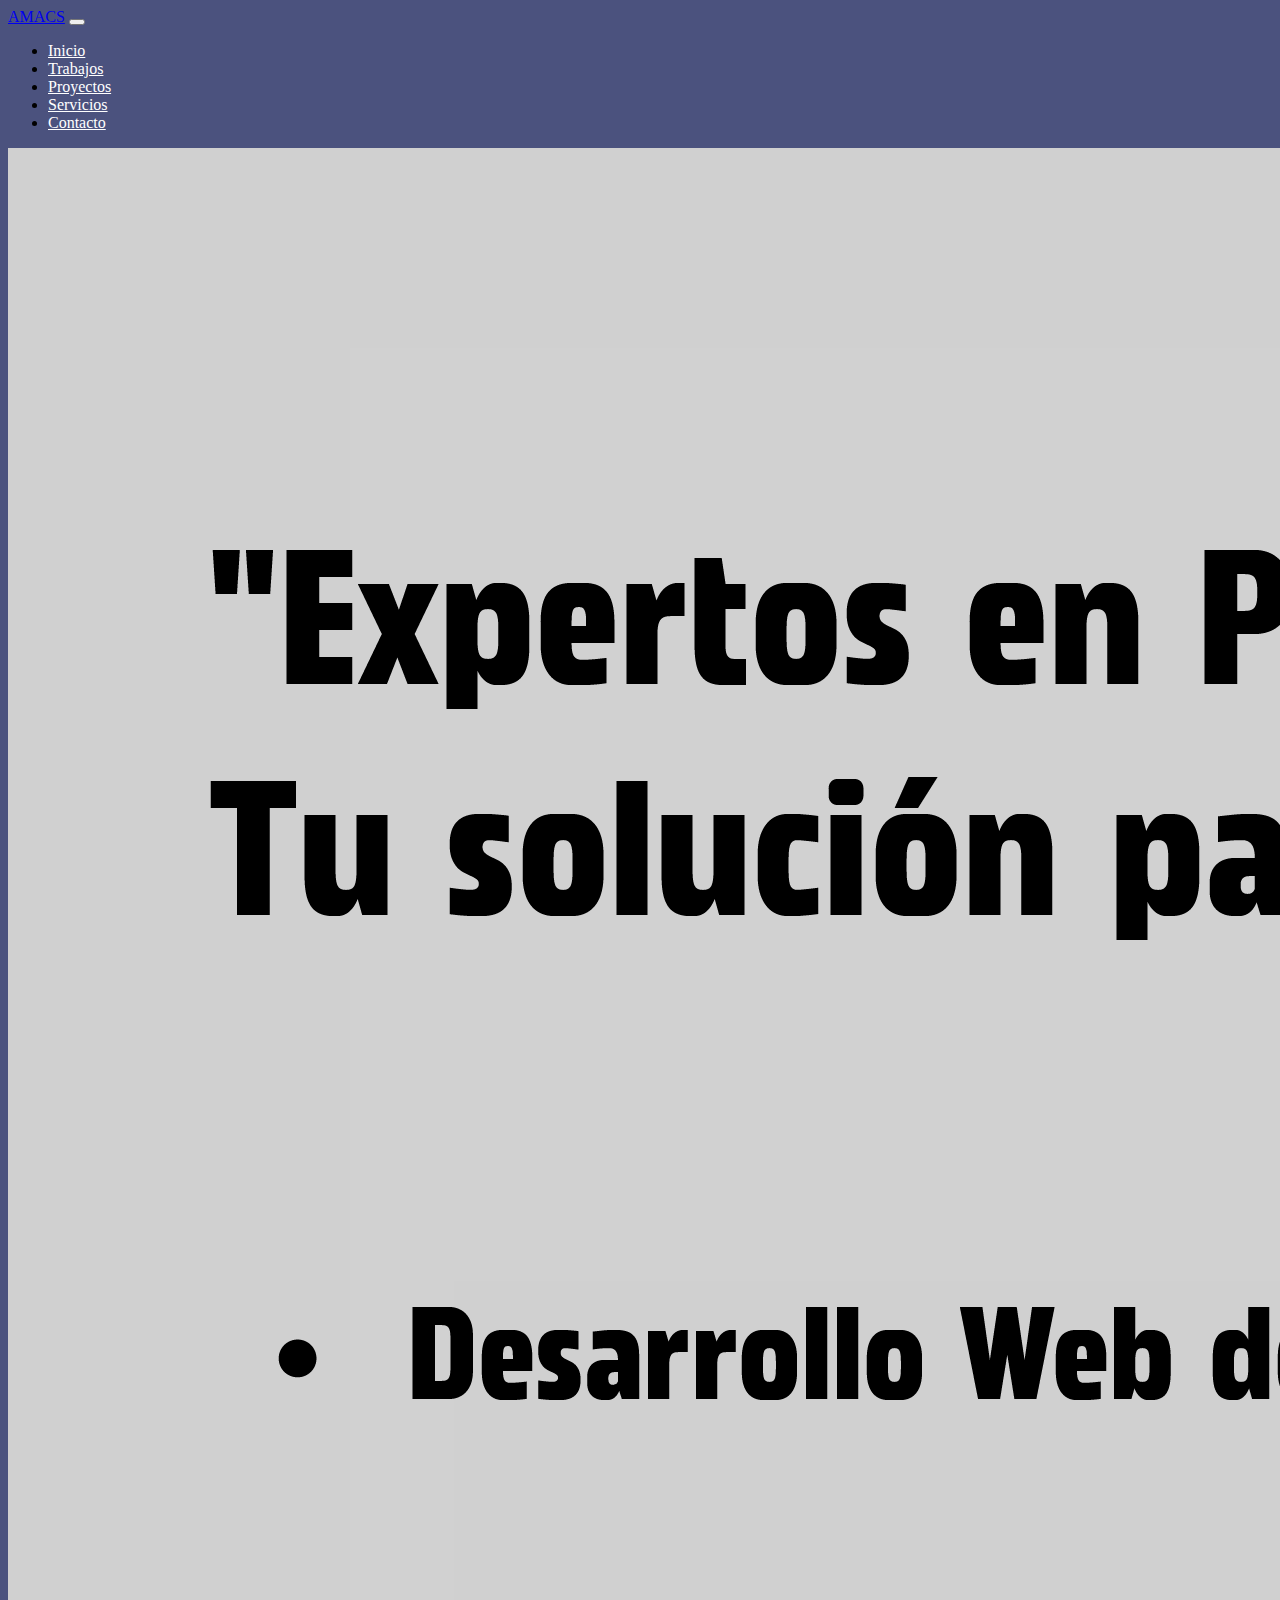
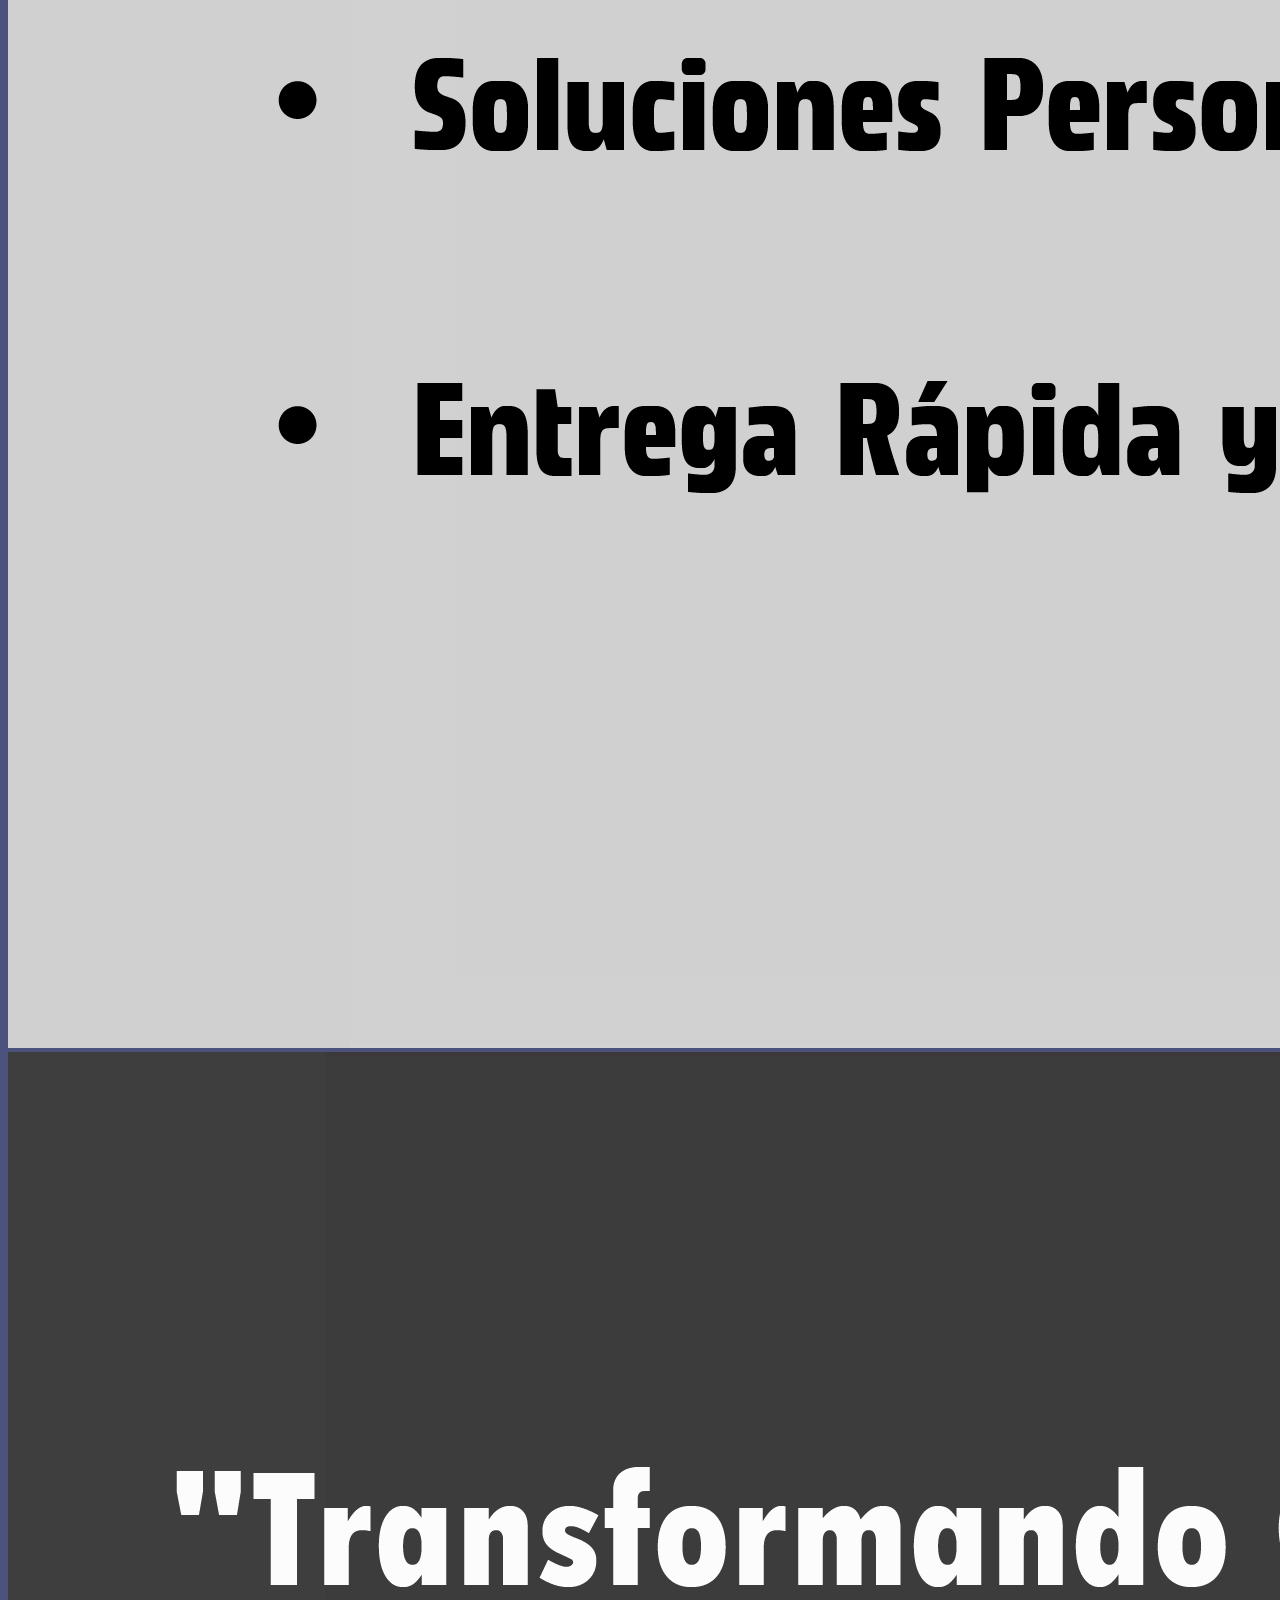
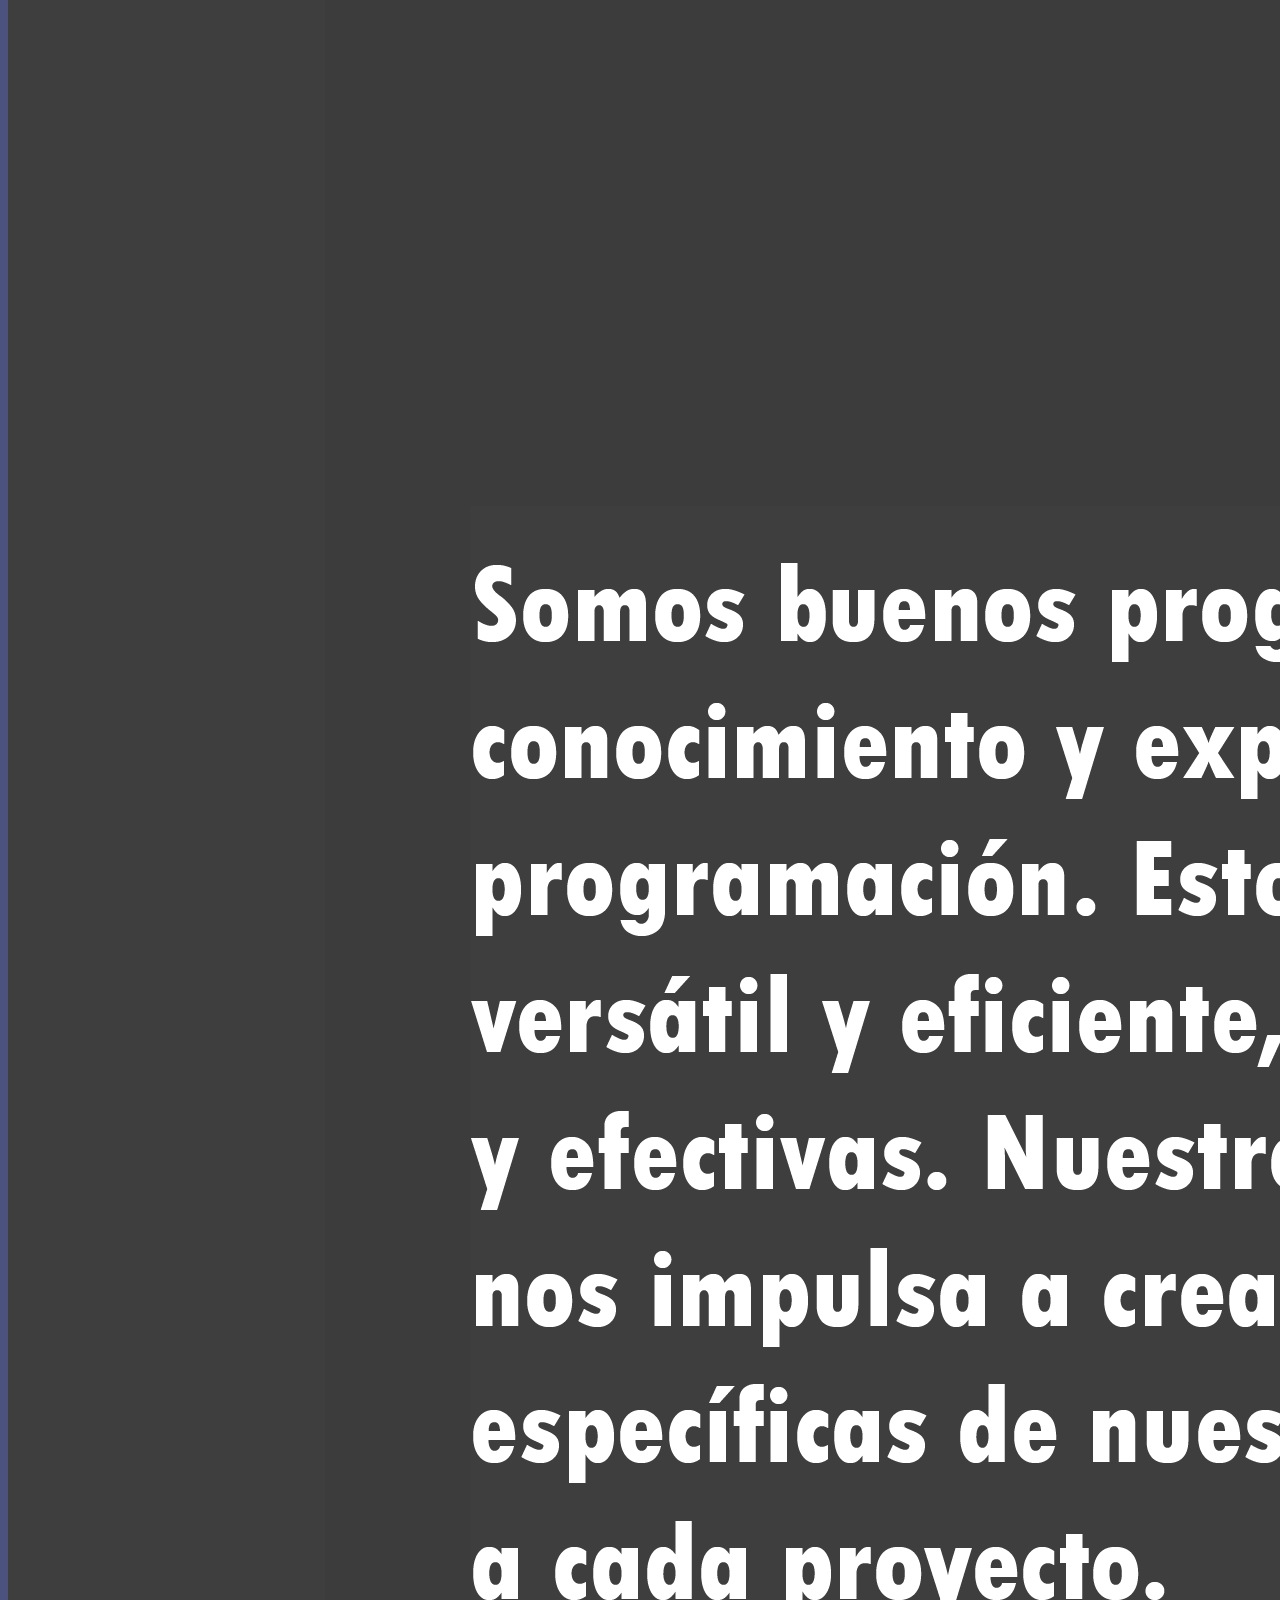
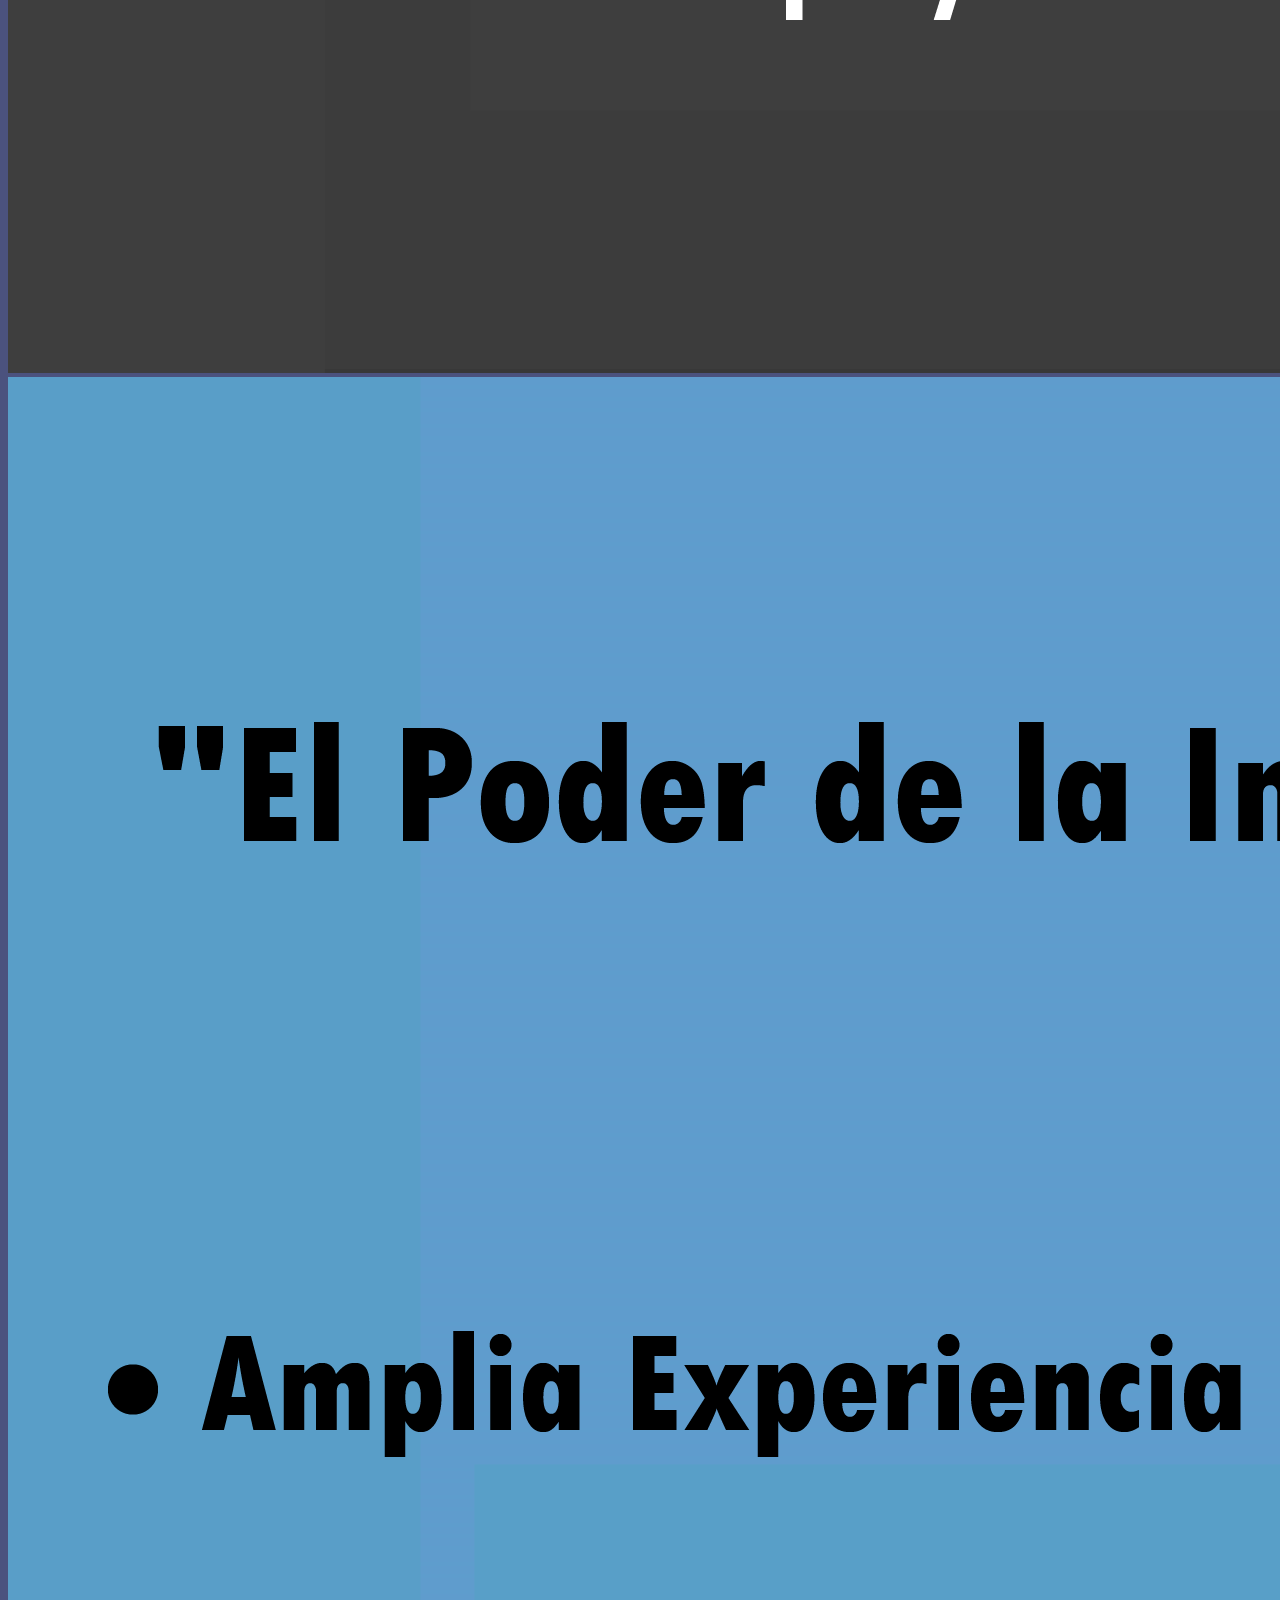
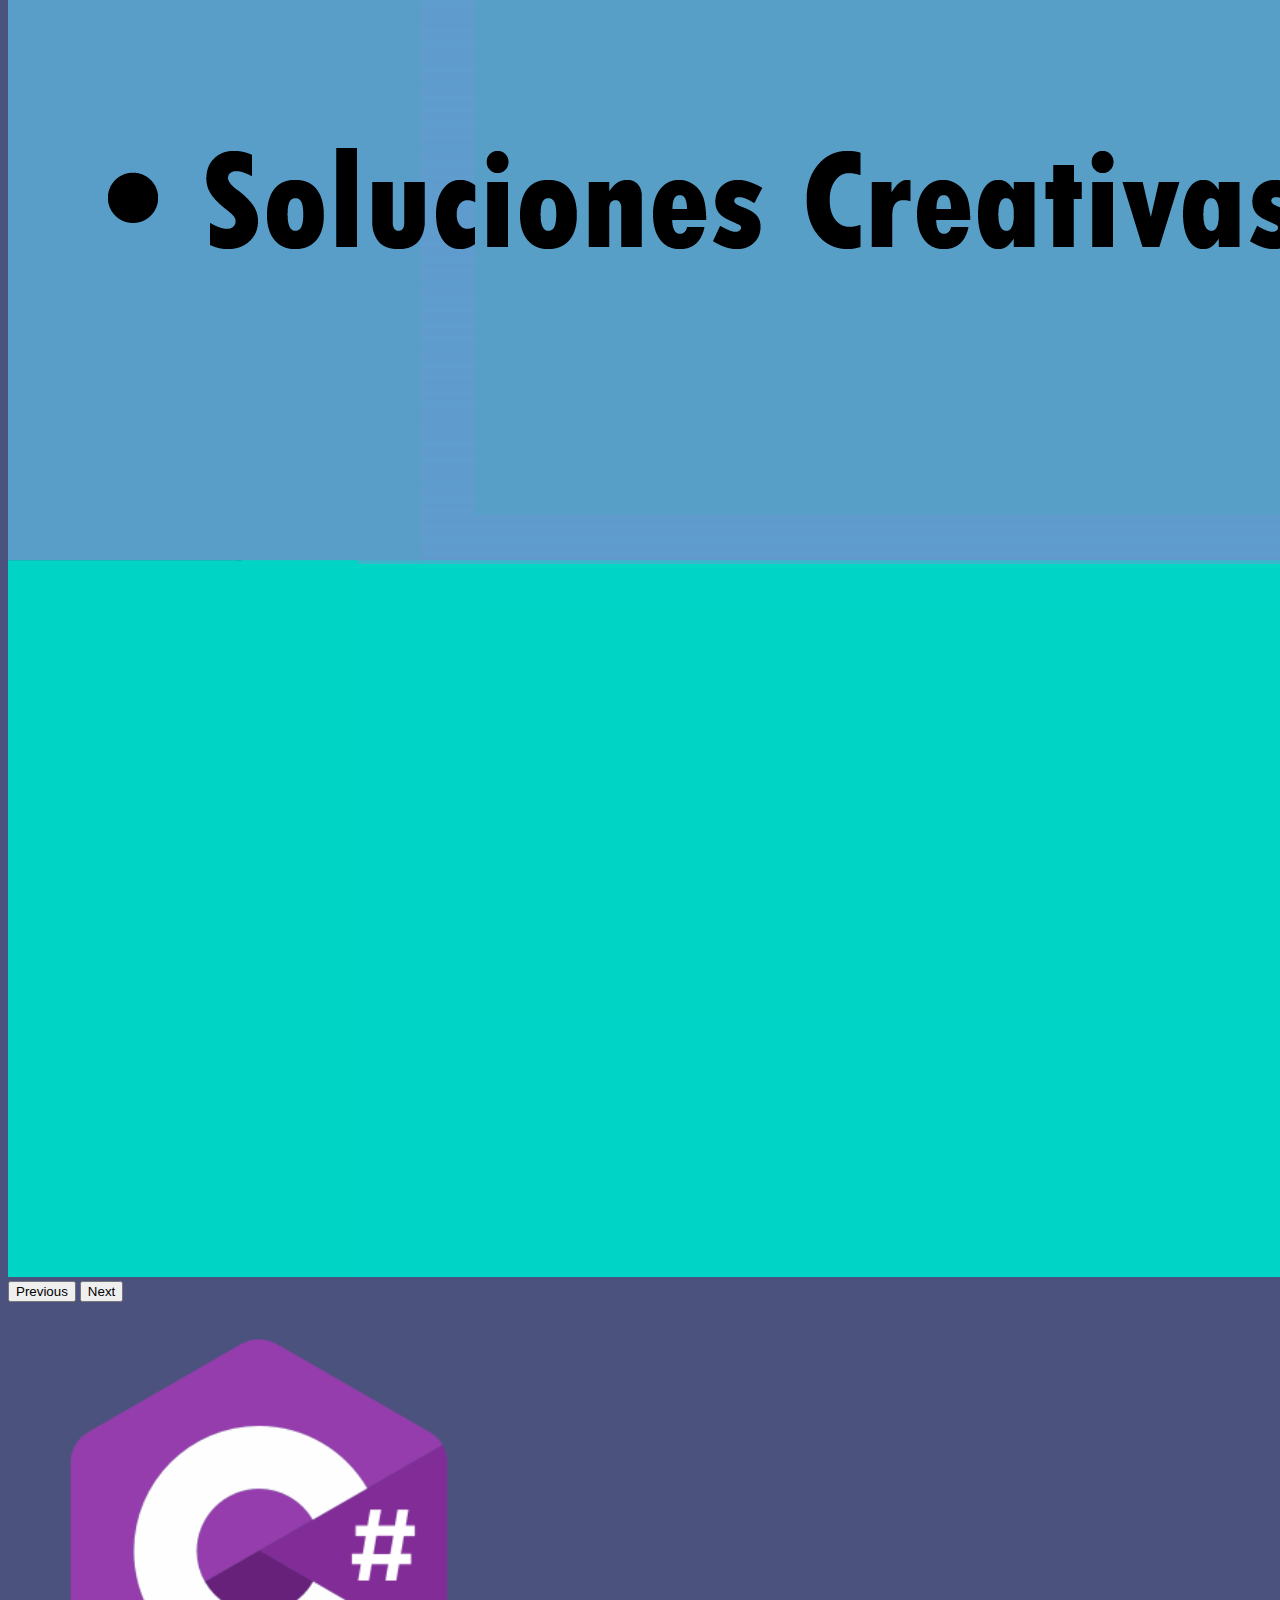
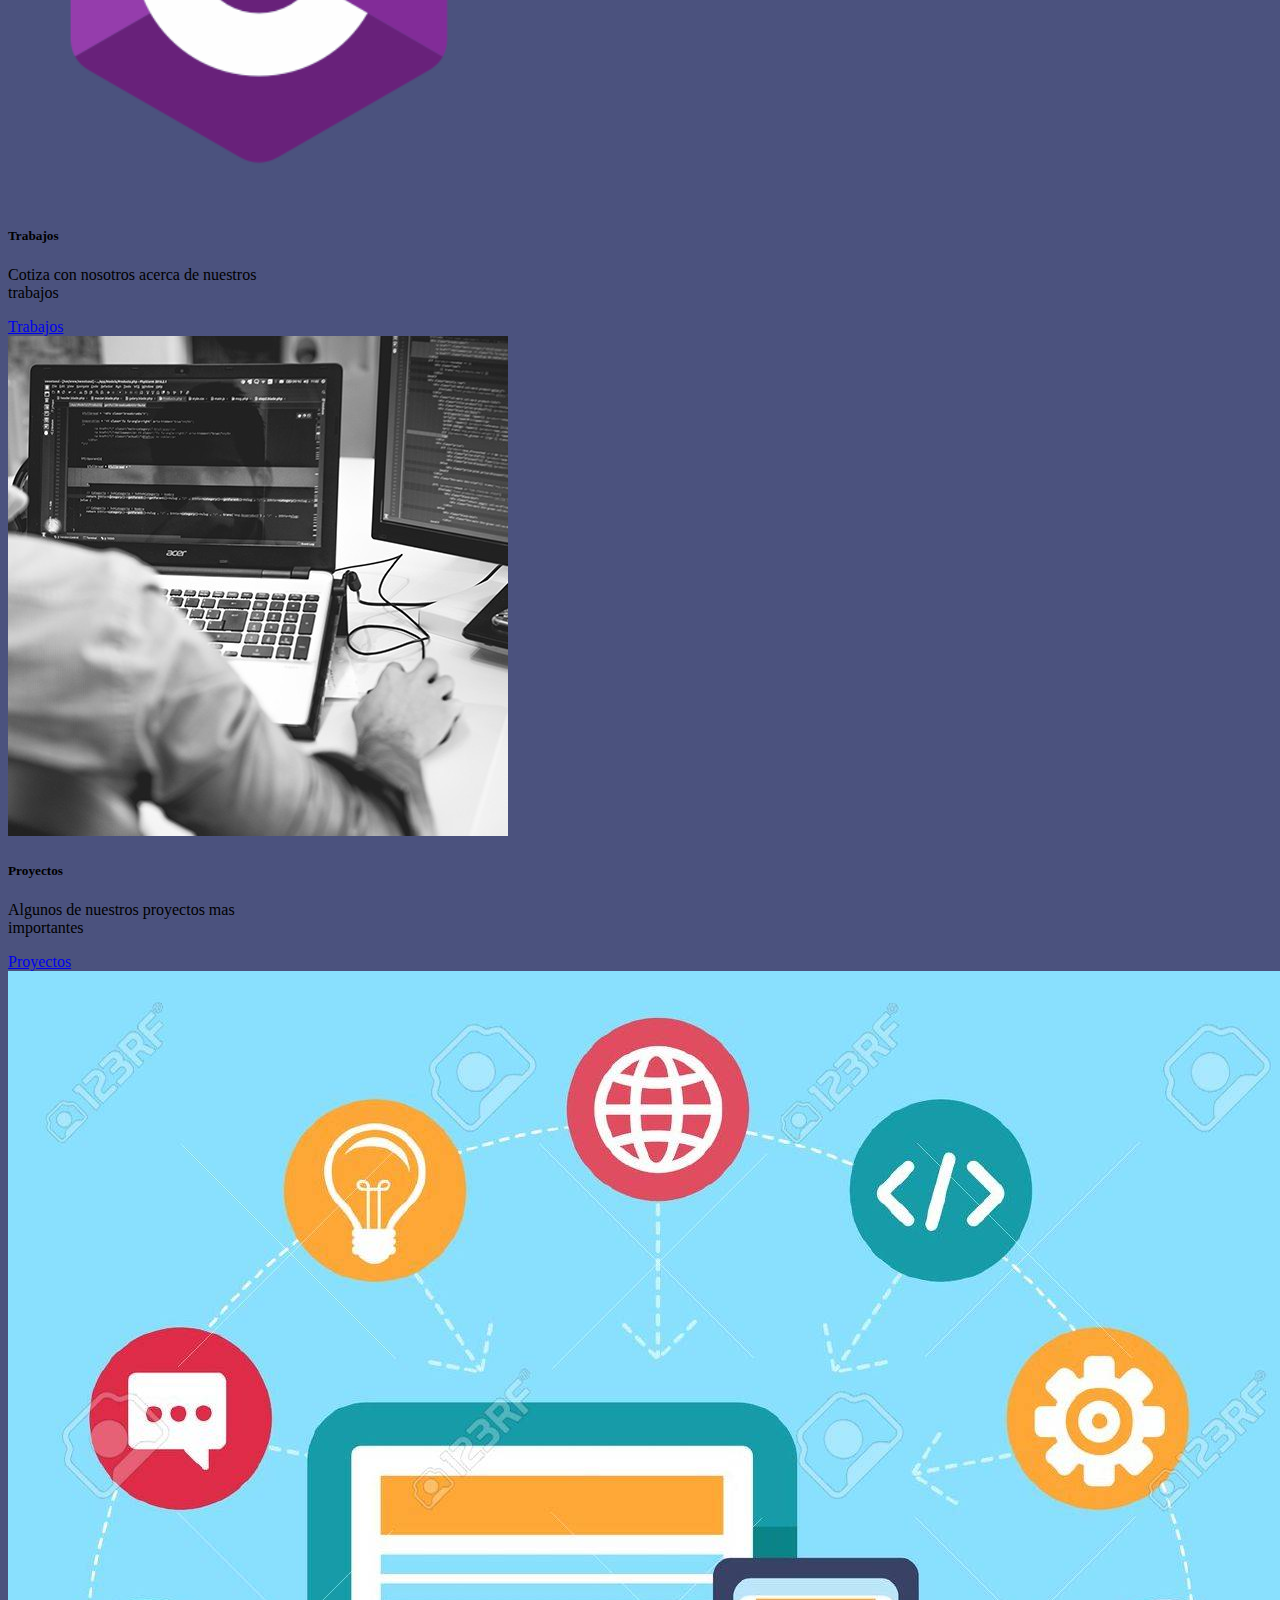
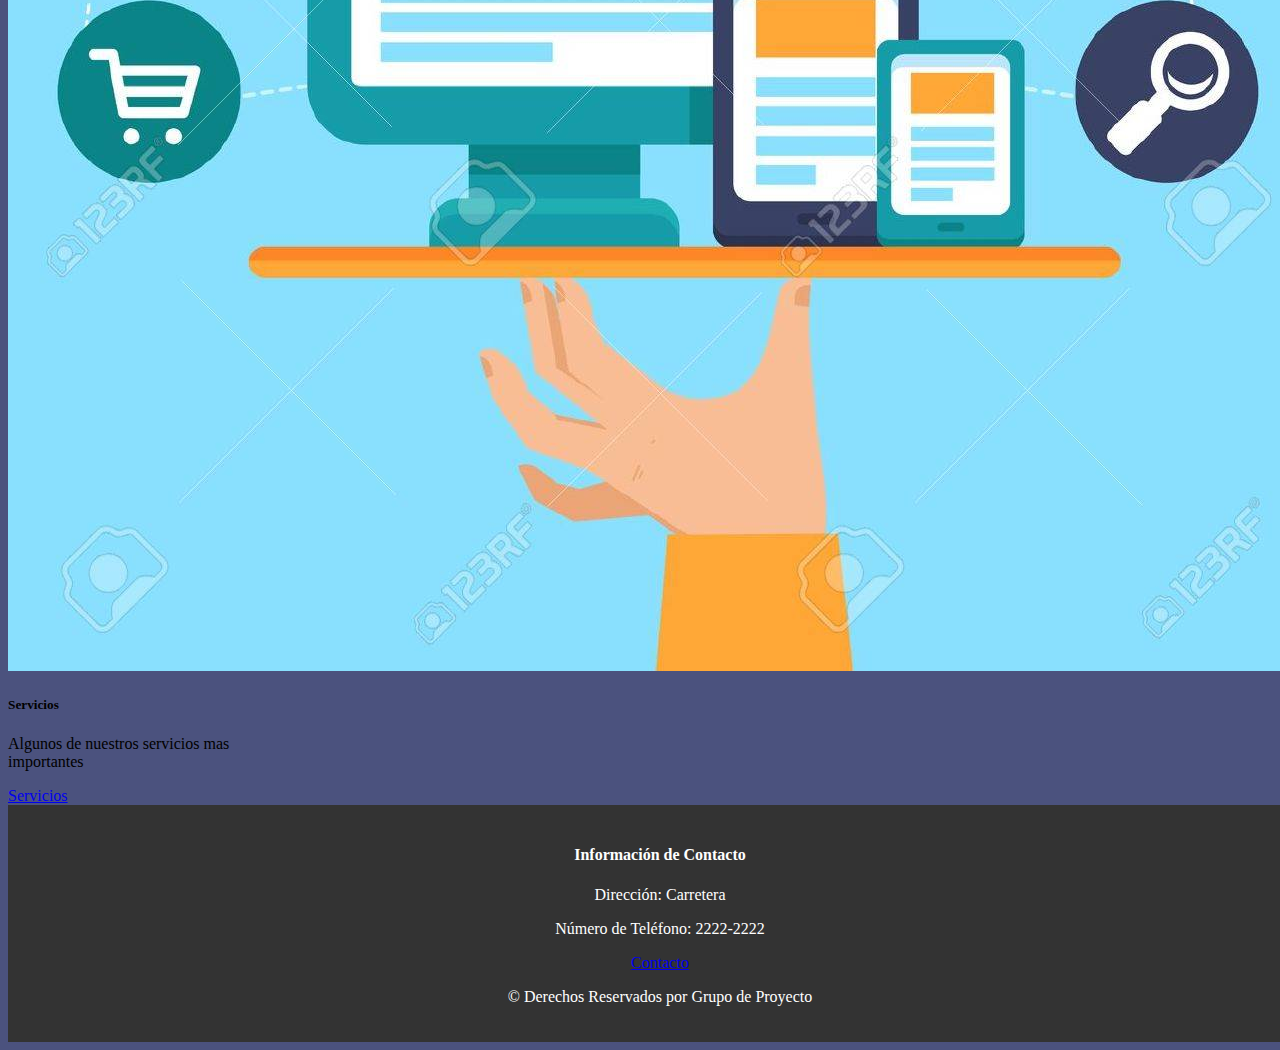
==== index.html @ 1bf58b63 "Inicializando Repositorio" ====
<!doctype html>
<html lang="en">
  <head>
    <meta charset="utf-8">
    <meta name="viewport" content="width=device-width, initial-scale=1">
    <title>Practica AMACS</title>
    <link rel="stylesheet" href="style.css">
    <link href="https://cdn.jsdelivr.net/npm/bootstrap@5.3.2/dist/css/bootstrap.min.css" rel="stylesheet" integrity="sha384-T3c6CoIi6uLrA9TneNEoa7RxnatzjcDSCmG1MXxSR1GAsXEV/Dwwykc2MPK8M2HN" crossorigin="anonymous">
  </head>
  <body>
    <nav class="navbar navbar-expand-lg bg-dark">
        <div class="container-fluid">
          <a class="navbar-brand" href="index.html">AMACS</a>
          <button class="navbar-toggler" type="button" data-bs-toggle="collapse" data-bs-target="#navbarNav" aria-controls="navbarNav" aria-expanded="false" aria-label="Toggle navigation">
            <span class="navbar-toggler-icon"></span>
          </button>
          <div class="collapse navbar-collapse" id="navbarNav">
            <ul class="navbar-nav">
              <li class="nav-item">
                    <a class="nav-link active" aria-current="page" href="index.html">Inicio</a>
              </li>
              <li class="nav-item">
                <a class="nav-link active" aria-current="page" href="#">Trabajos</a>
              </li>
              <li class="nav-item">
                <a class="nav-link" href="#">Proyectos</a>
              </li>
              <li class="nav-item">
                <a class="nav-link" href="#">Servicios</a>
              </li>
              <li class="nav-item">
                <a class="nav-link" href="#">Contacto</a>
              </li>
            </ul>
          </div>
        </div>
    </nav>
    <div id="carouselExampleControls" class="carousel slide" data-bs-ride="carousel">
      <div class="carousel-inner">
        <div class="carousel-item active">
          <img src="img/SliderUno.png" class="d-block w-100" alt="...">
        </div>
        <div class="carousel-item">
          <img src="img/SliderDos.png" class="d-block w-100" alt="...">
        </div>
        <div class="carousel-item">
          <img src="img/SliderTres.png" class="d-block w-100" alt="...">
        </div>
      </div>
      <button class="carousel-control-prev" type="button" data-bs-target="#carouselExampleControls" data-bs-slide="prev">
        <span class="carousel-control-prev-icon" aria-hidden="true"></span>
        <span class="visually-hidden">Previous</span>
      </button>
      <button class="carousel-control-next" type="button" data-bs-target="#carouselExampleControls" data-bs-slide="next">
        <span class="carousel-control-next-icon" aria-hidden="true"></span>
        <span class="visually-hidden">Next</span>
      </button>
    </div>
    <div class="container">
      <div class="row">
        <div class="col-md-4">
          <div class="card h-100" style="width: 18rem;">
            <img src="img/csharp.png" class="card-img-top" alt="...">
            <div class="card-body">
              <h5 class="card-title">Trabajos</h5>
              <p class="card-text">Cotiza con nosotros acerca de nuestros trabajos</p>
              <a href="trabajos.html" class="btn btn-primary">Trabajos</a>
            </div>
          </div>
        </div>
        <div class="col-md-4">
          <div class="card h-100" style="width: 18rem;">
            <img src="img/proyectos.jpg" class="card-img-top" alt="...">
            <div class="card-body">
              <h5 class="card-title">Proyectos</h5>
              <p class="card-text">Algunos de nuestros proyectos mas importantes</p>
              <a href="proyectos.html" class="btn btn-primary">Proyectos</a>
            </div>
          </div>
        </div>
        <div class="col-md-4">
          <div class="card h-100" style="width: 18rem;">
            <img src="img/servicios.jpg" class="card-img-top" alt="...">
            <div class="card-body">
              <h5 class="card-title">Servicios</h5>
              <p class="card-text">Algunos de nuestros servicios mas importantes</p>
              <a href="servicios.html" class="btn btn-primary">Servicios</a>
            </div>
          </div>
        </div>
      </div>
    </div>
    <footer class="footer">
        <div class="container">
          <div class="row">
            <div class="col-md-6">
              <h4>Información de Contacto</h4>
              <p>Dirección: Carretera</p>
              <p>Número de Teléfono: 2222-2222</p>
            </div>
            <div class="col-md-6 text-md-end">
              <a href="contacto.html" class="btn btn-primary">Contacto</a>
            </div>
          </div>
          <div class="row mt-4">
            <div class="col-md-12 text-center">
              <p>&copy; Derechos Reservados por Grupo de Proyecto</p>
            </div>
          </div>
        </div>
      </footer>         
    <script src="https://cdn.jsdelivr.net/npm/@popperjs/core@2.11.8/dist/umd/popper.min.js" integrity="sha384-I7E8VVD/ismYTF4hNIPjVp/Zjvgyol6VFvRkX/vR+Vc4jQkC+hVqc2pM8ODewa9r" crossorigin="anonymous"></script>
    <script src="https://cdn.jsdelivr.net/npm/bootstrap@5.3.2/dist/js/bootstrap.min.js" integrity="sha384-BBtl+eGJRgqQAUMxJ7pMwbEyER4l1g+O15P+16Ep7Q9Q+zqX6gSbd85u4mG4QzX+" crossorigin="anonymous"></script>
  </body>
</html>
---- style.css ----
.navbar-nav .nav-link {
    color: white !important;
  }
body {
    background-color: #4B527E !important;
  }
.footer {
    background-color: #333;
    color: white;
    text-align: center;
    padding: 20px;
    position: relative;
    width: 100%;
}
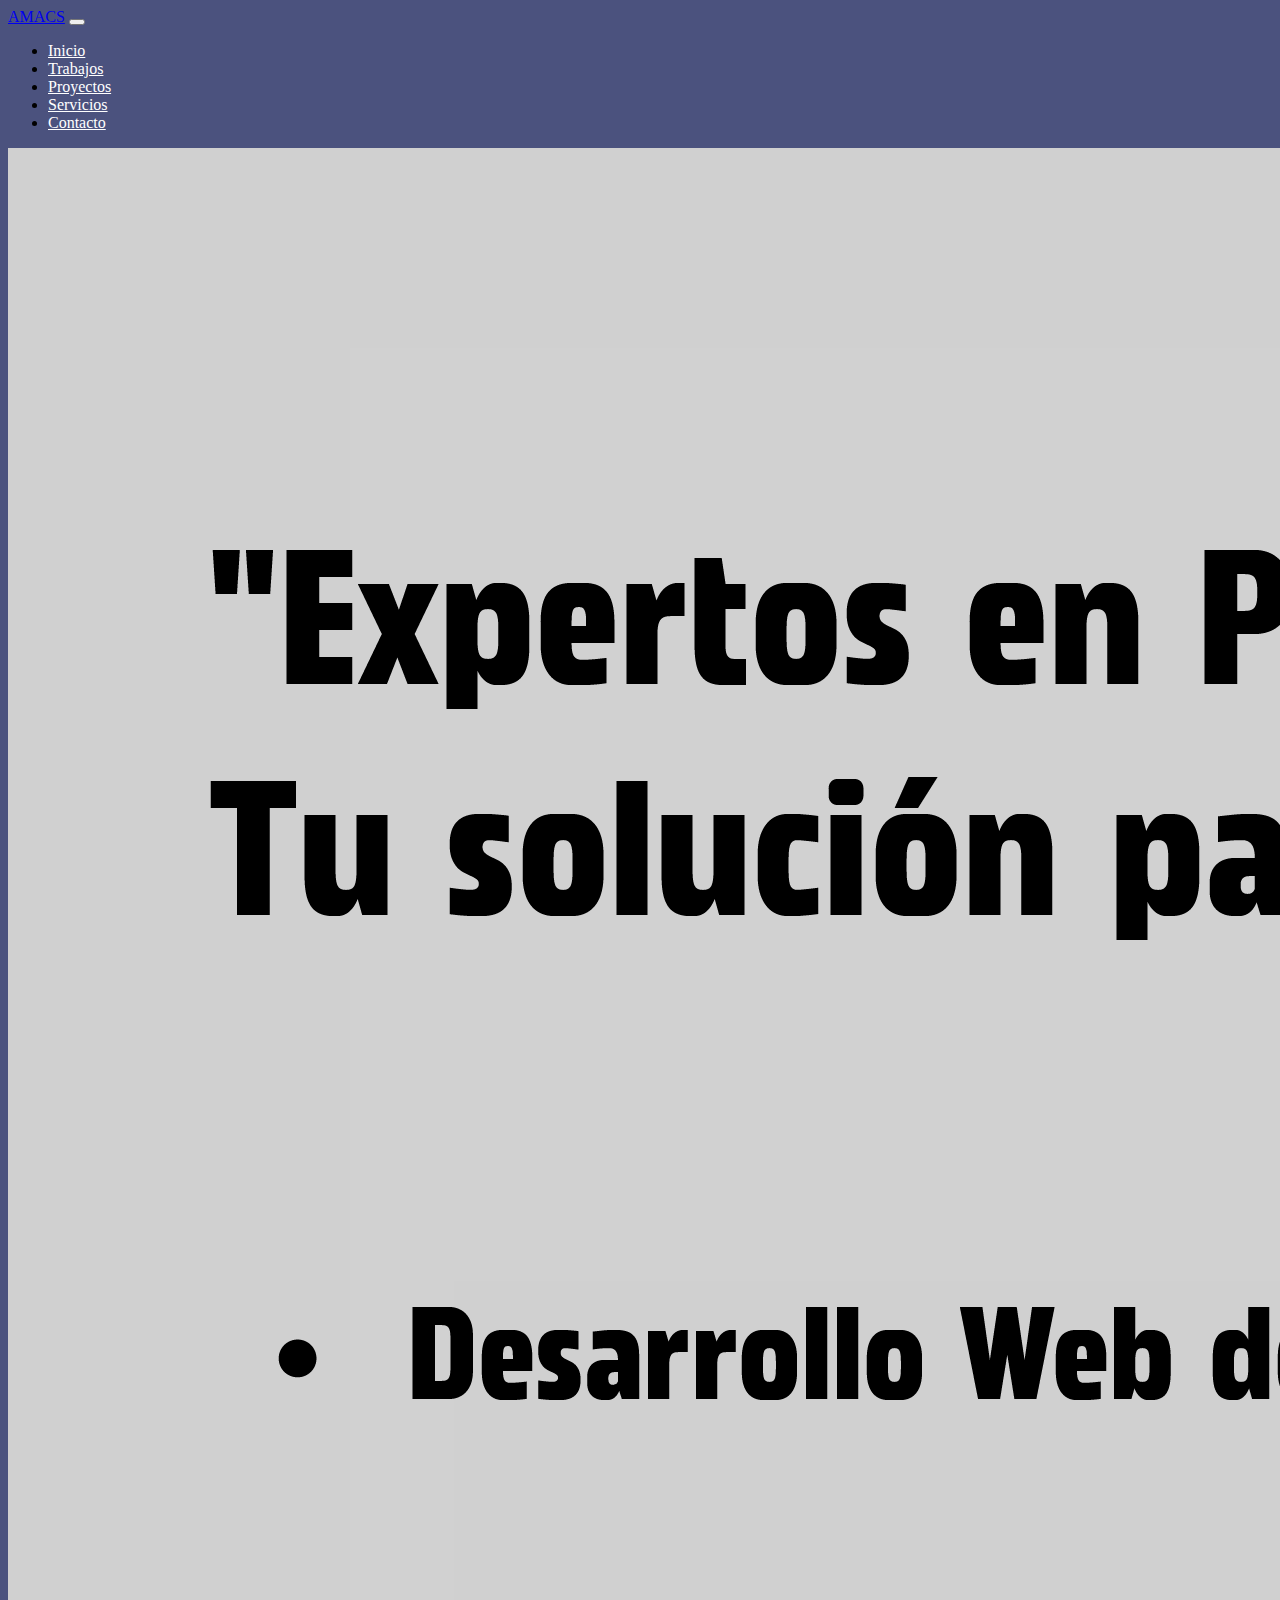
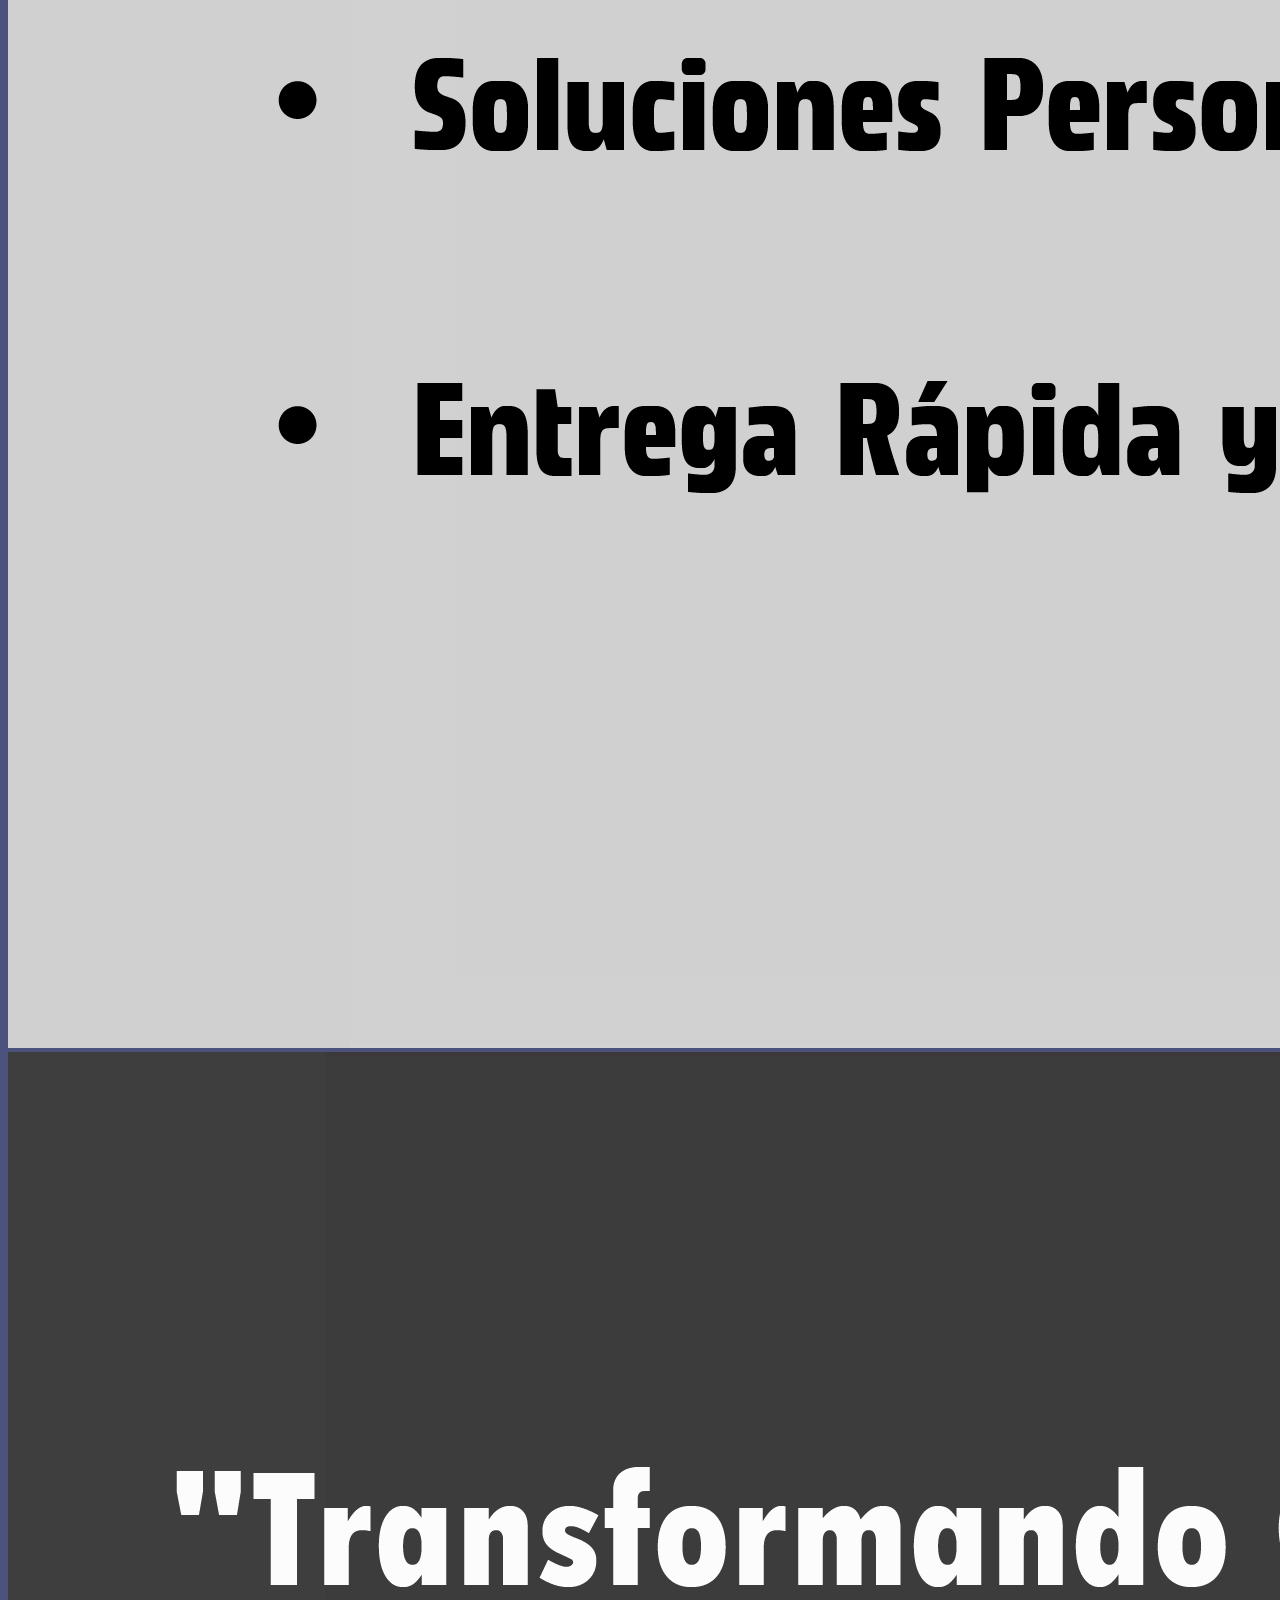
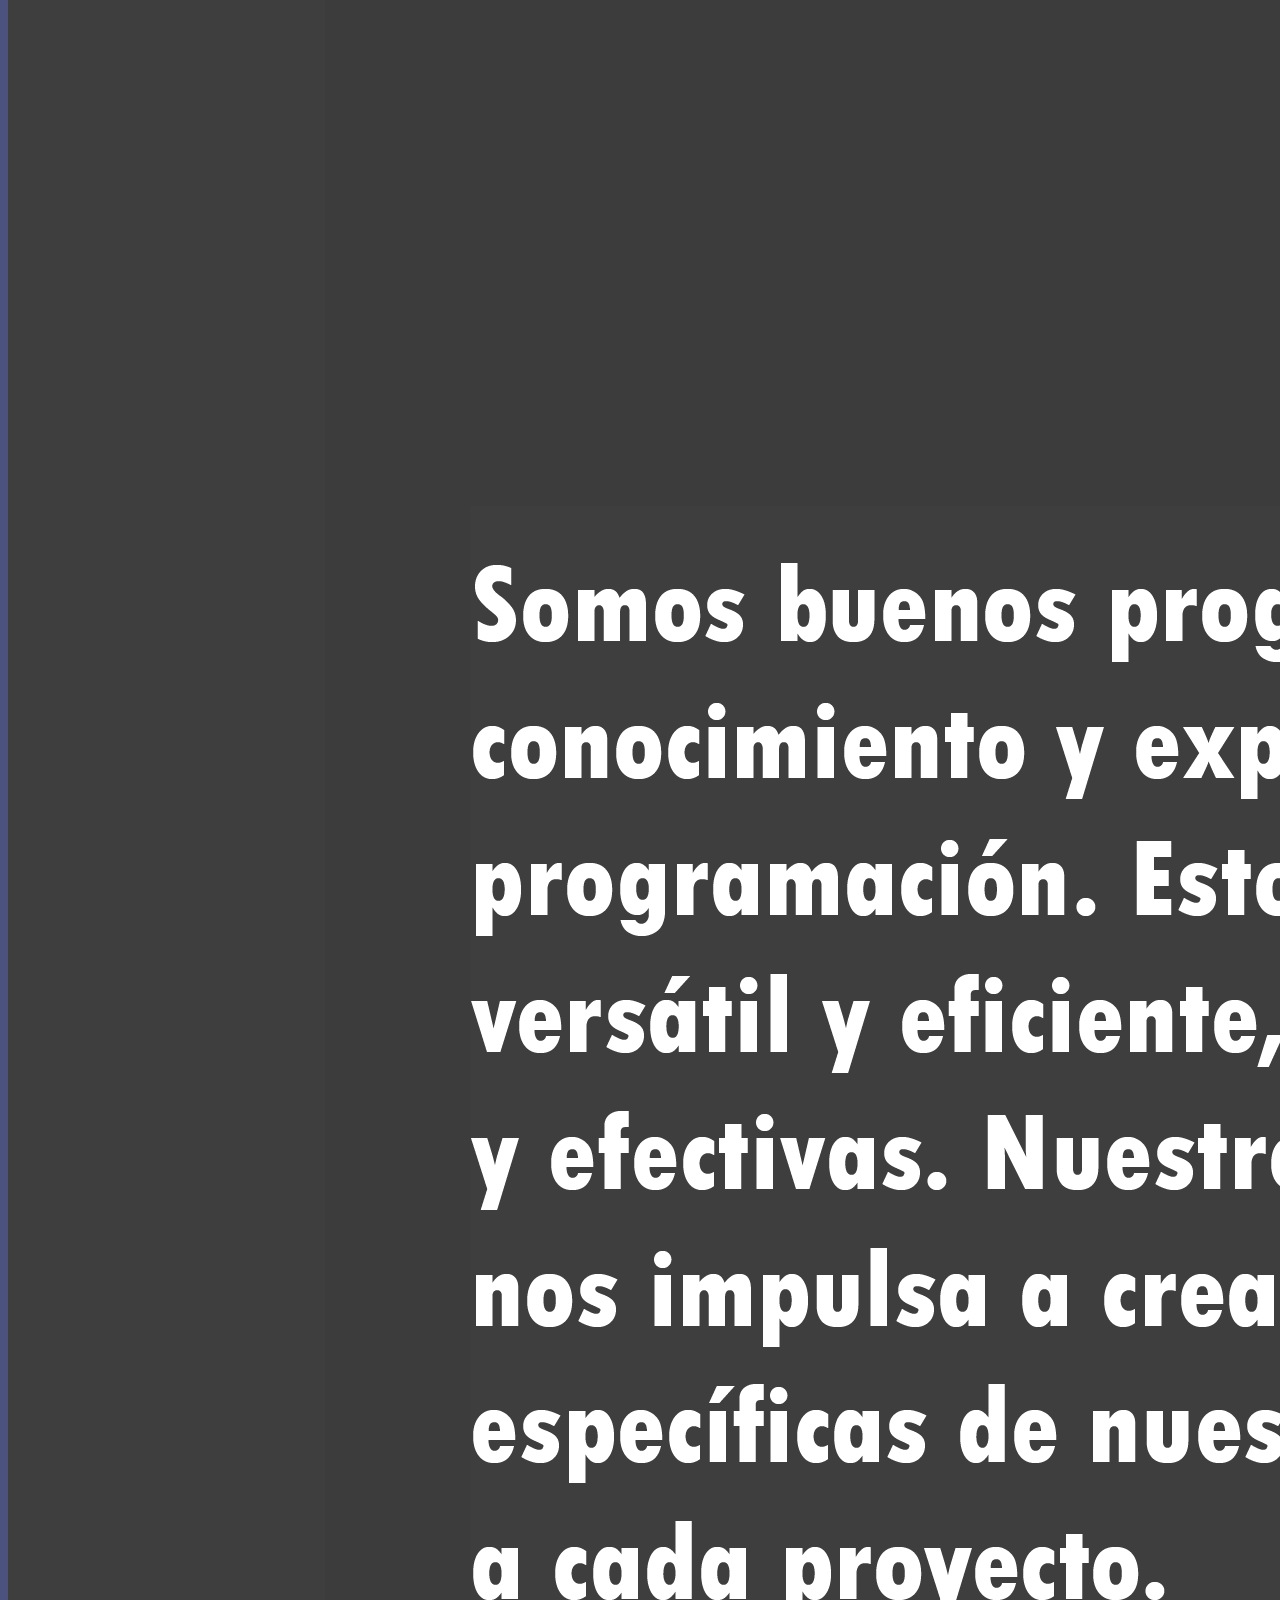
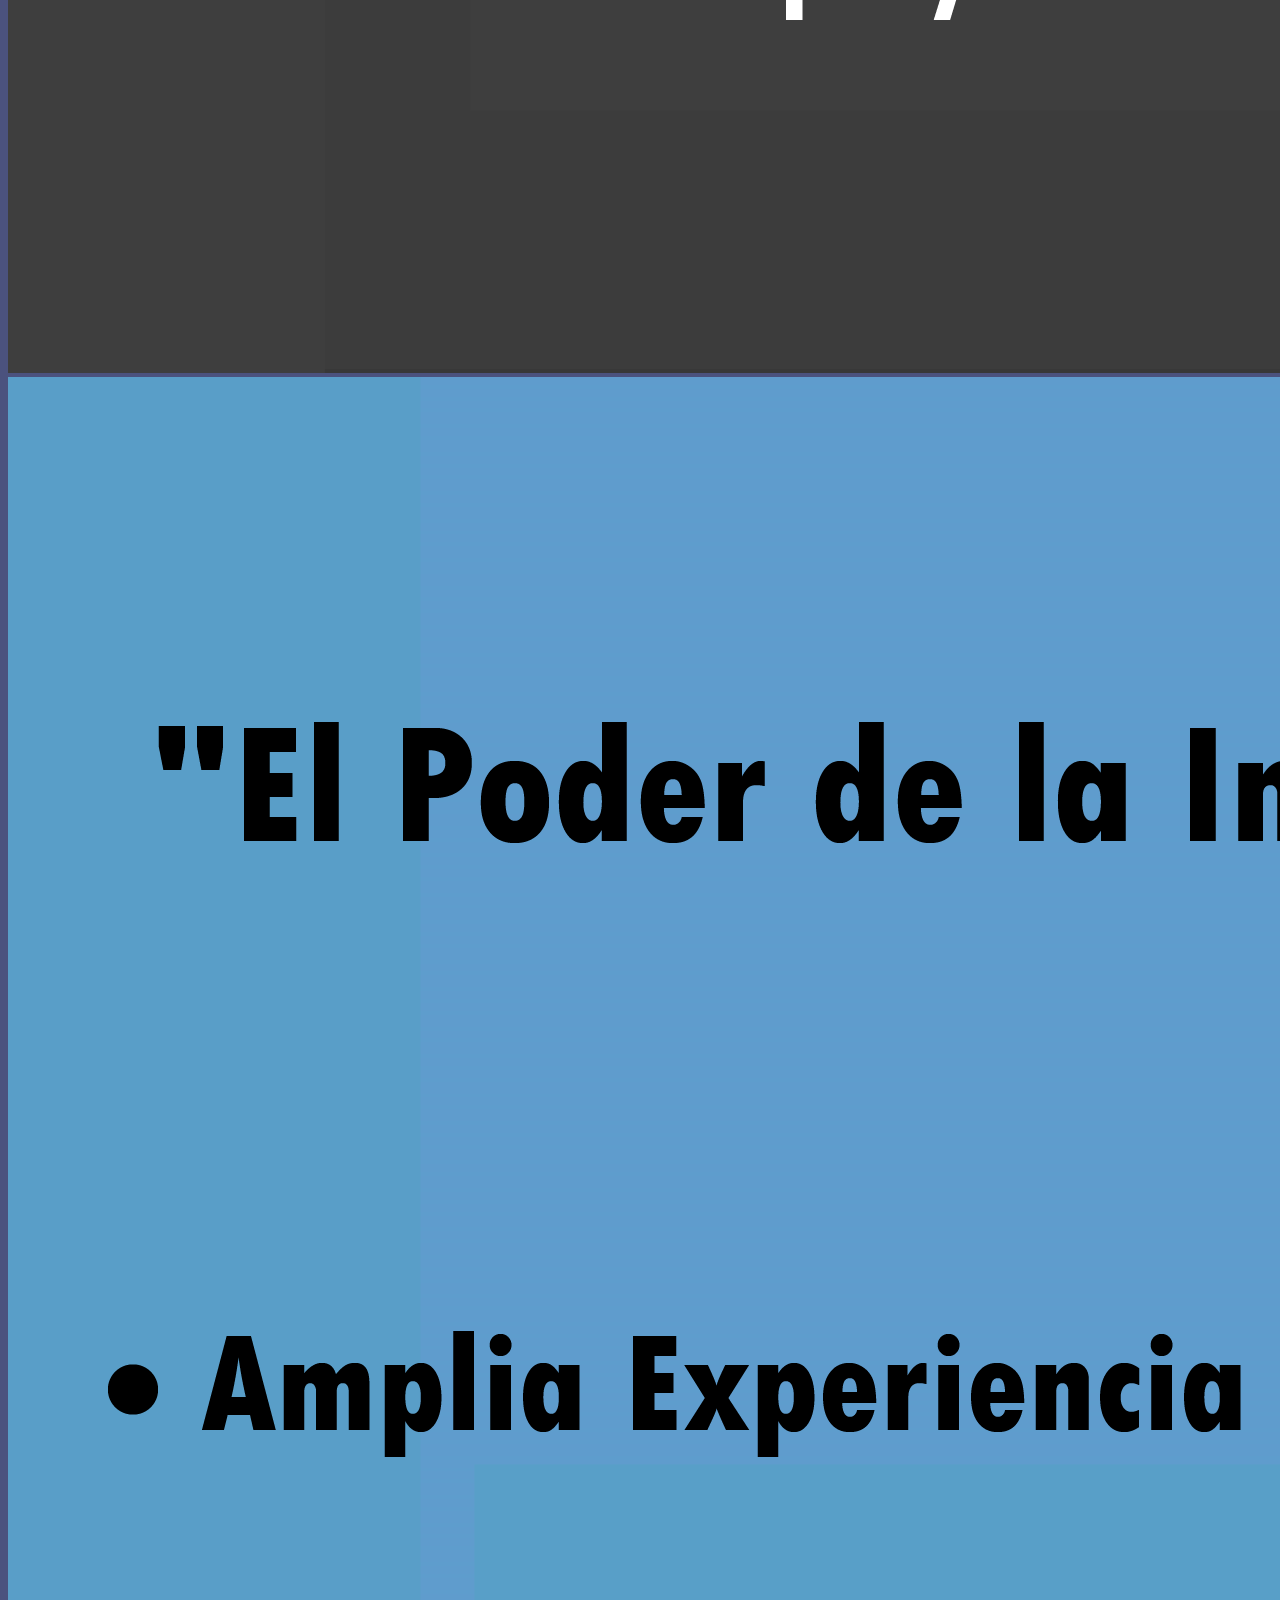
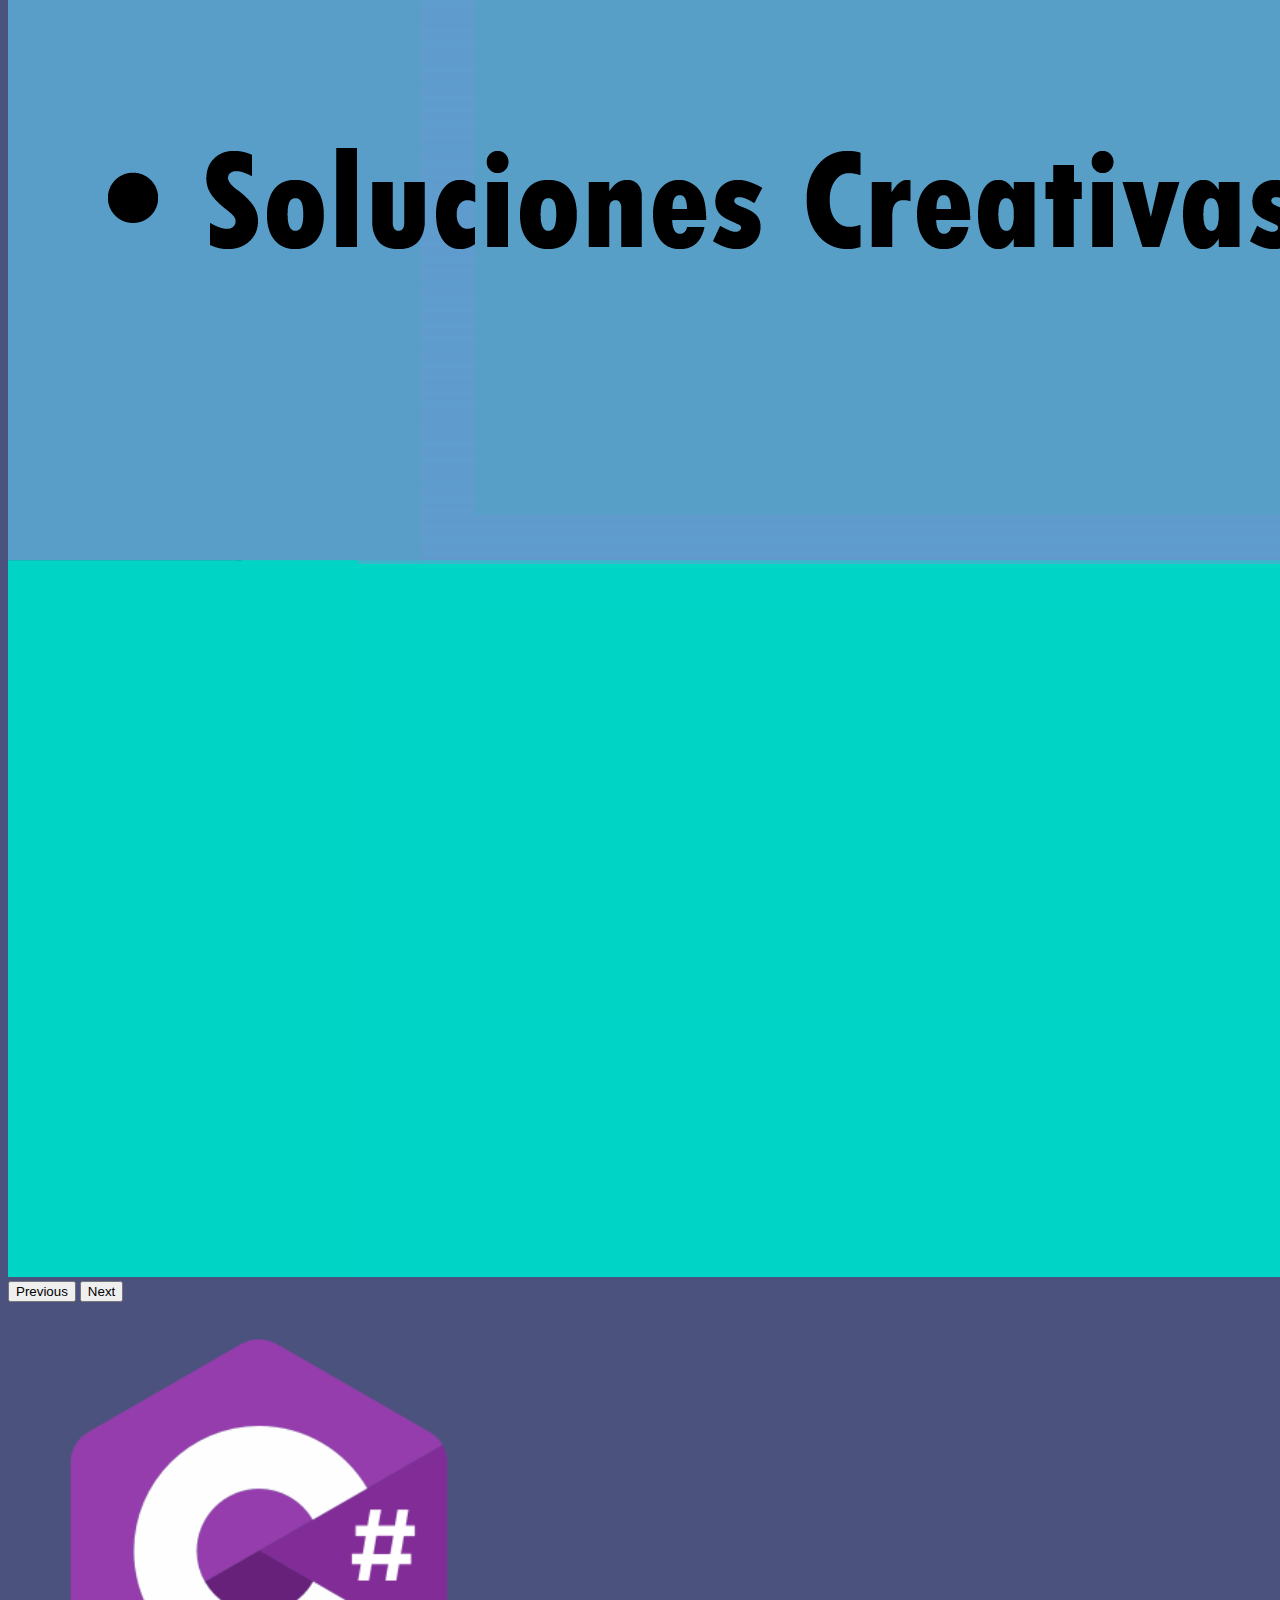
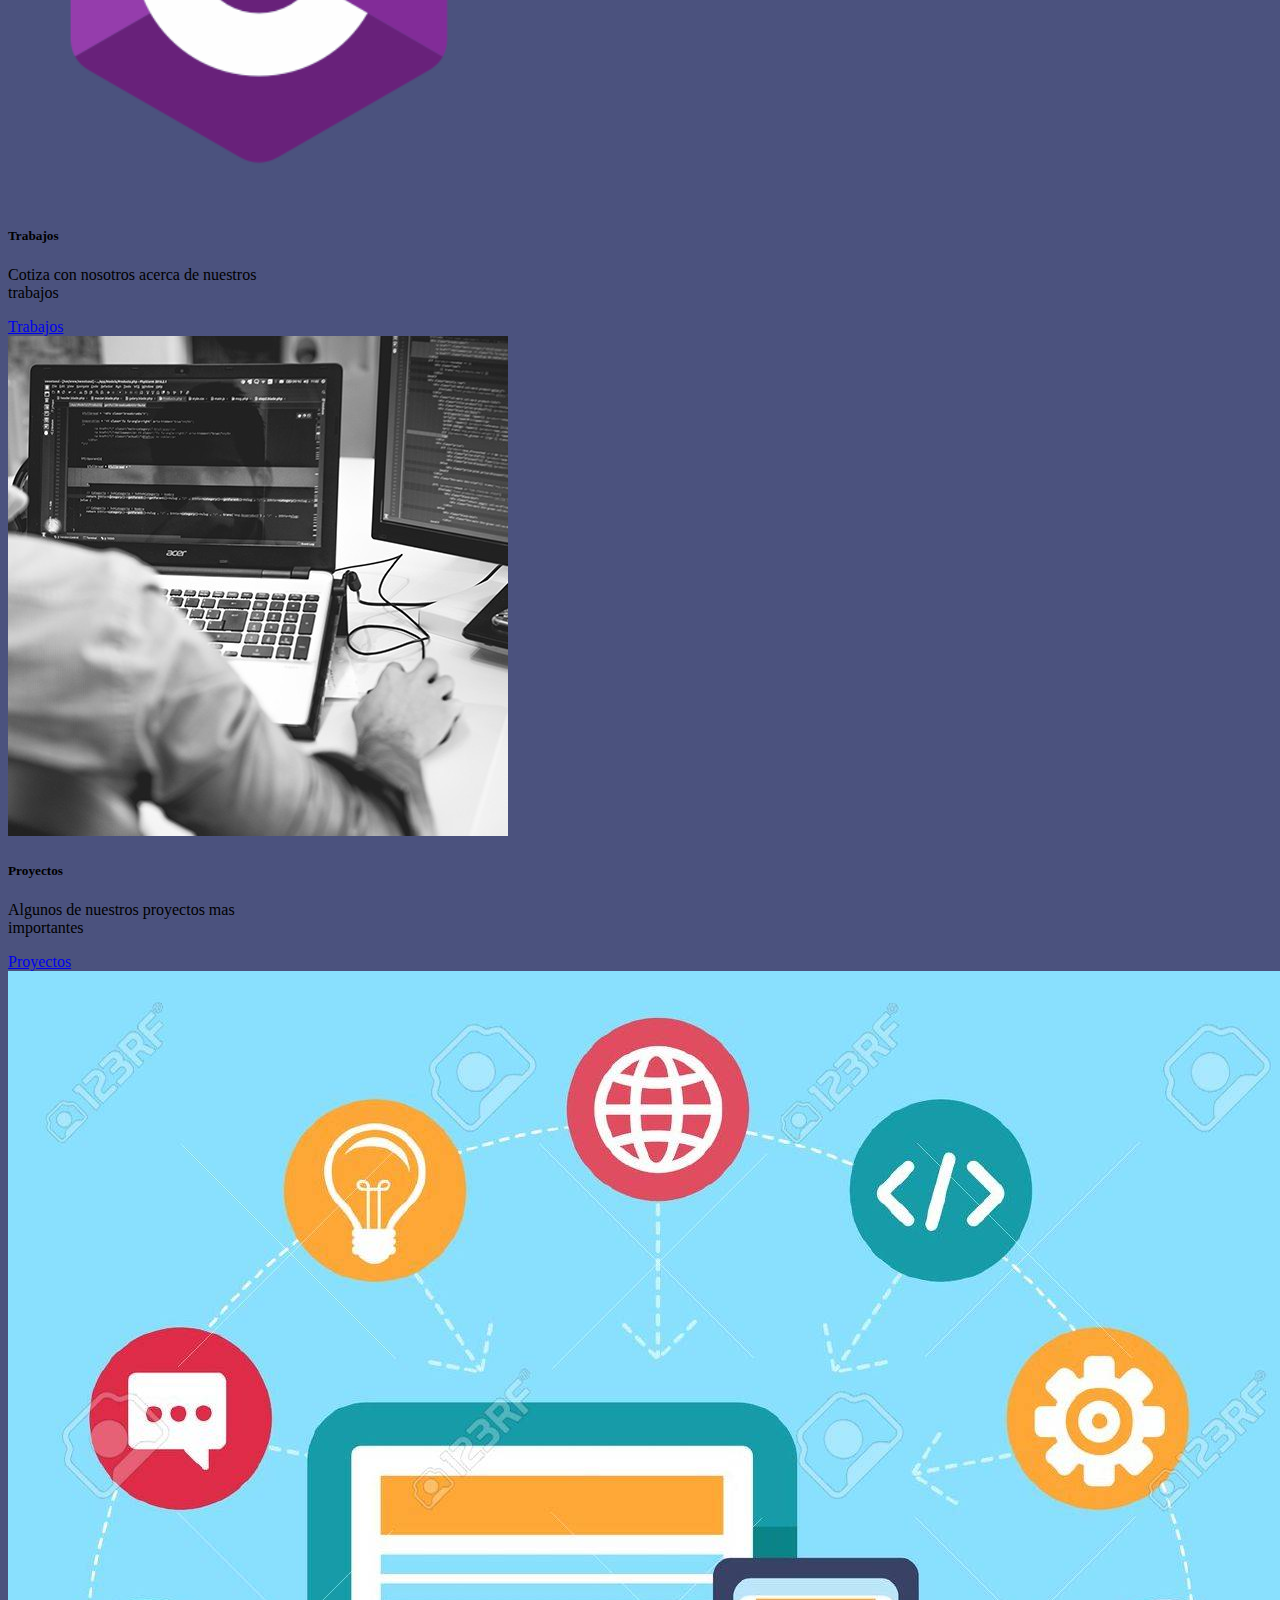
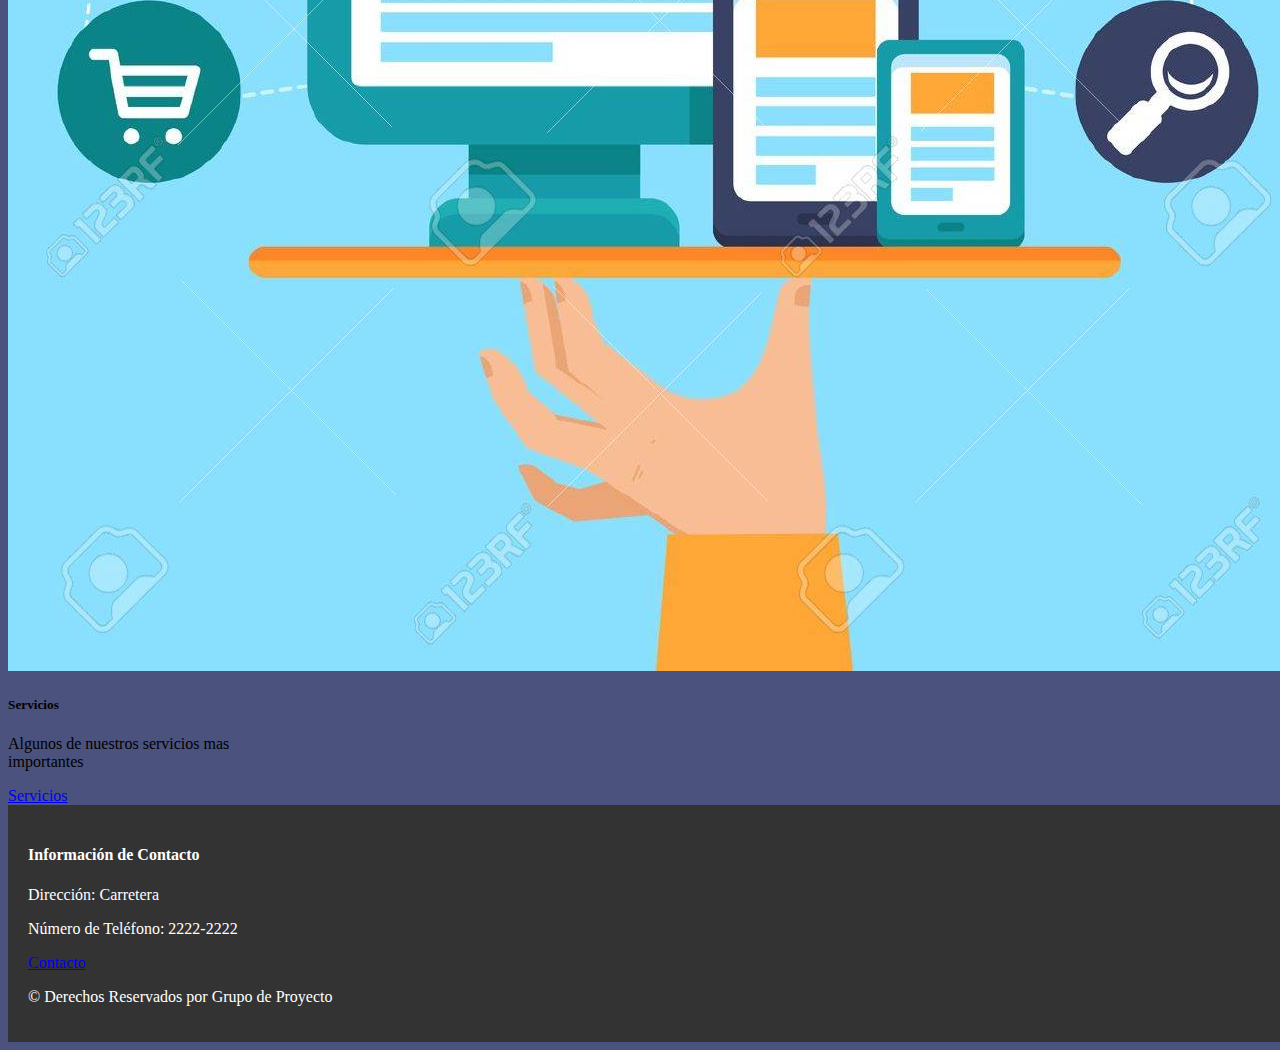
==== commit f697b440: "Actualizacion de la pagina" ====
--- a/index.html
+++ b/index.html
@@ -26,7 +26,7 @@
                 <a class="nav-link" href="#">Proyectos</a>
               </li>
               <li class="nav-item">
-                <a class="nav-link" href="#">Servicios</a>
+                <a class="nav-link" href="paginas/servicios.html">Servicios</a>
               </li>
               <li class="nav-item">
                 <a class="nav-link" href="#">Contacto</a>
@@ -84,7 +84,7 @@
             <div class="card-body">
               <h5 class="card-title">Servicios</h5>
               <p class="card-text">Algunos de nuestros servicios mas importantes</p>
-              <a href="servicios.html" class="btn btn-primary">Servicios</a>
+              <a href="paginas/servicios.html" class="btn btn-primary">Servicios</a>
             </div>
           </div>
         </div>
--- a/style.css
+++ b/style.css
@@ -7,7 +7,7 @@
 .footer {
     background-color: #333;
     color: white;
-    text-align: center;
+    text-align: left;
     padding: 20px;
     position: relative;
     width: 100%;
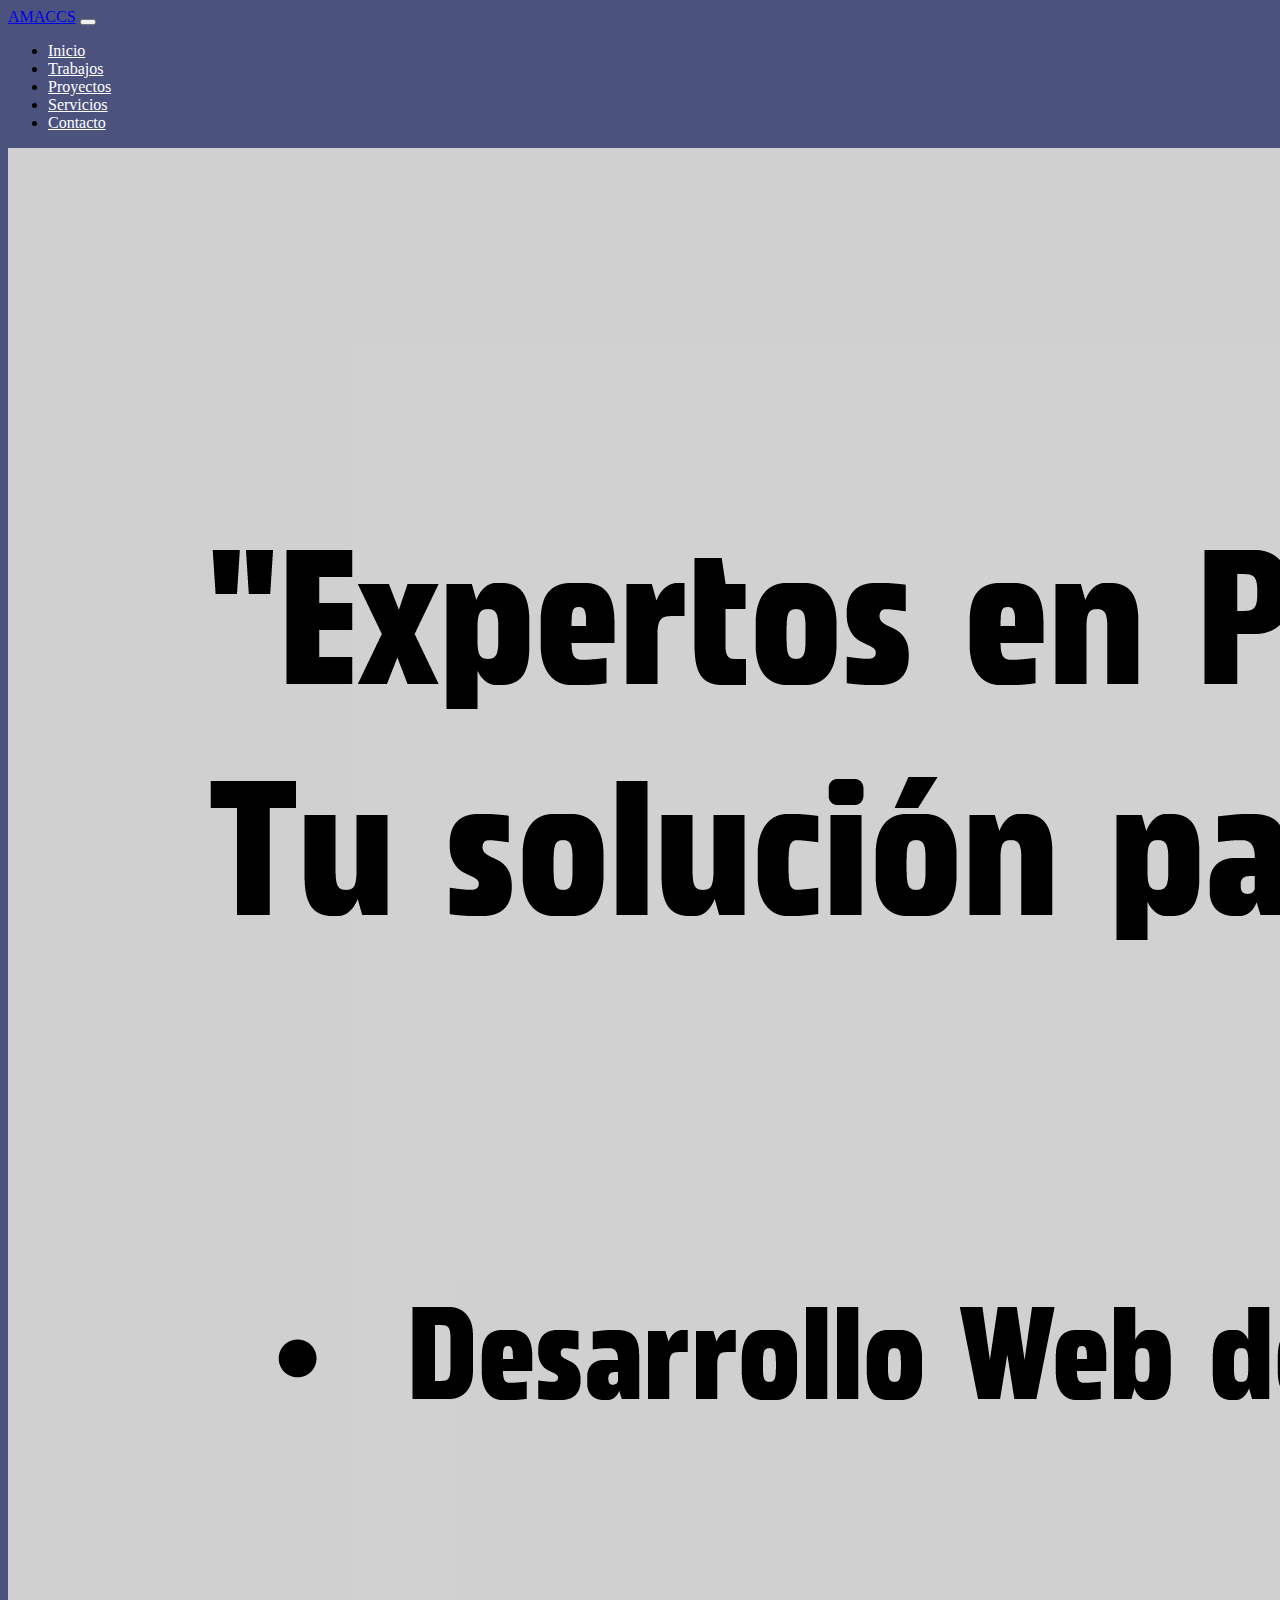
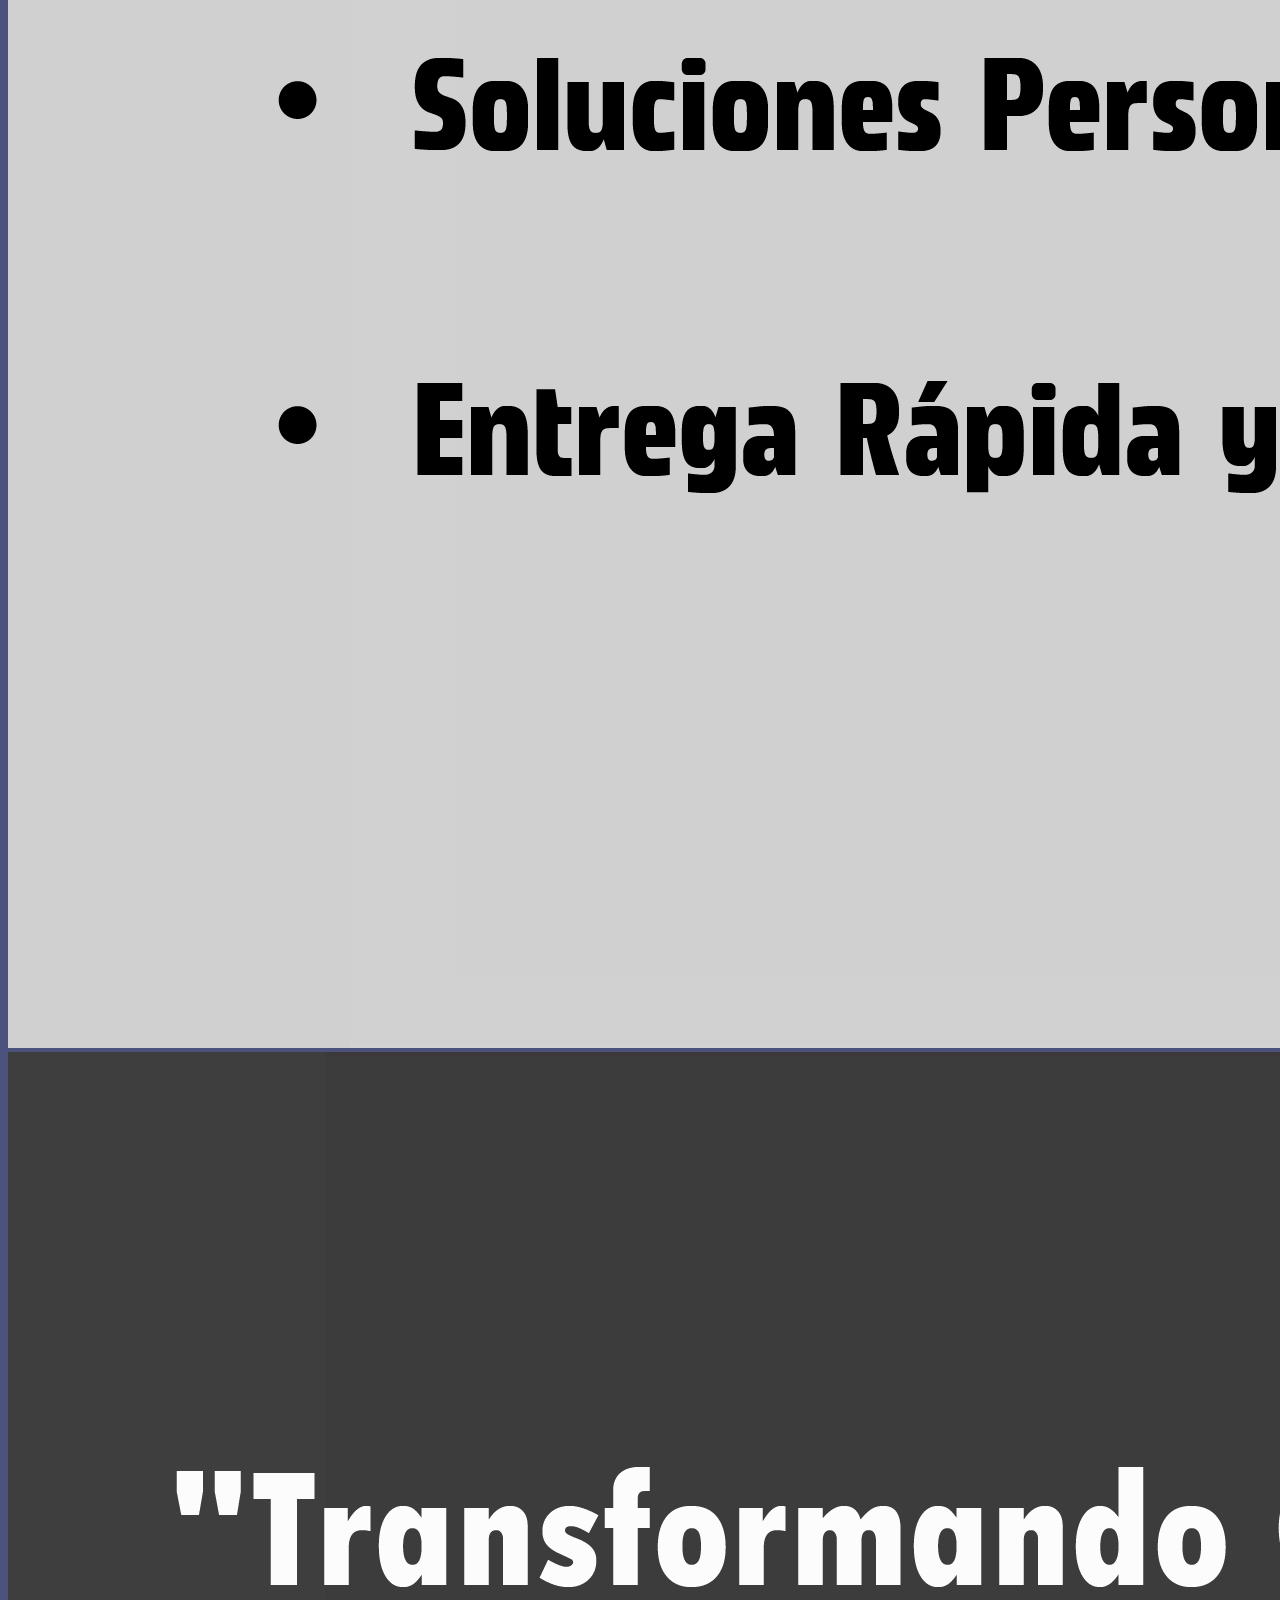
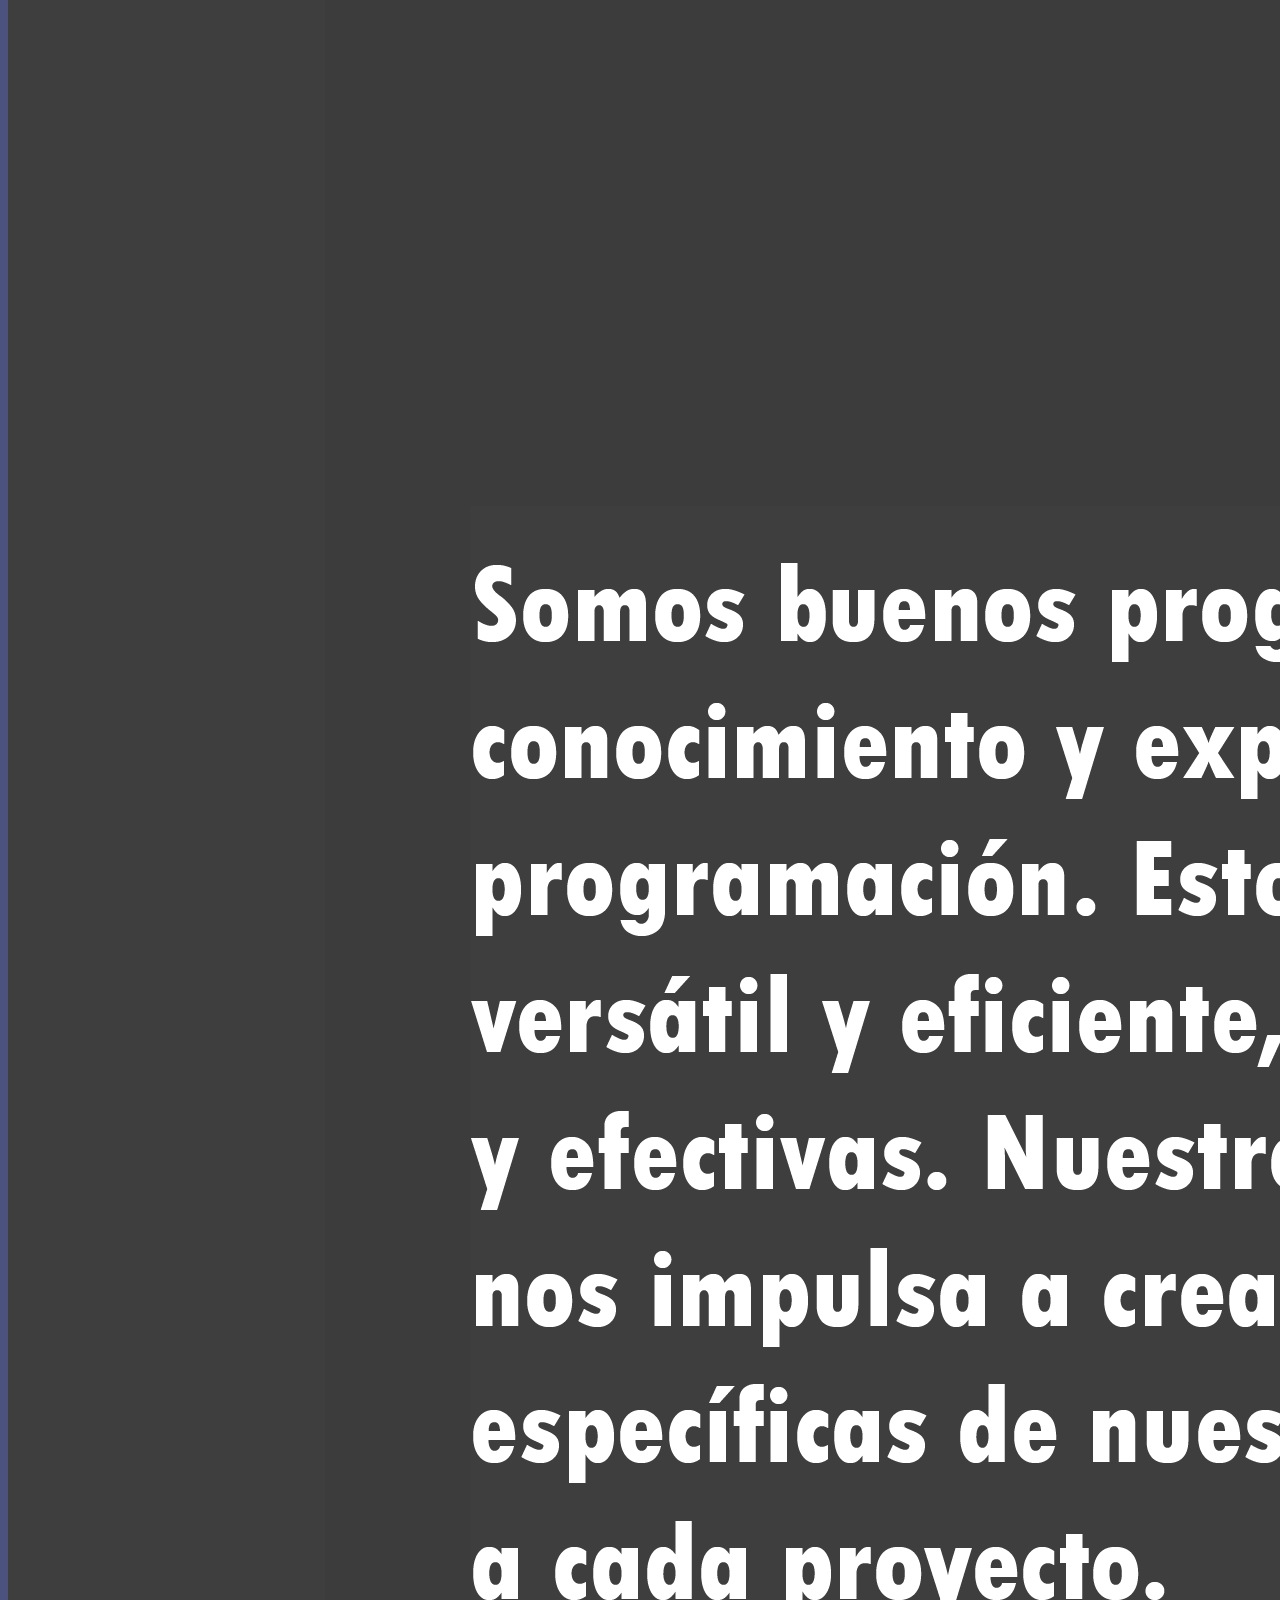
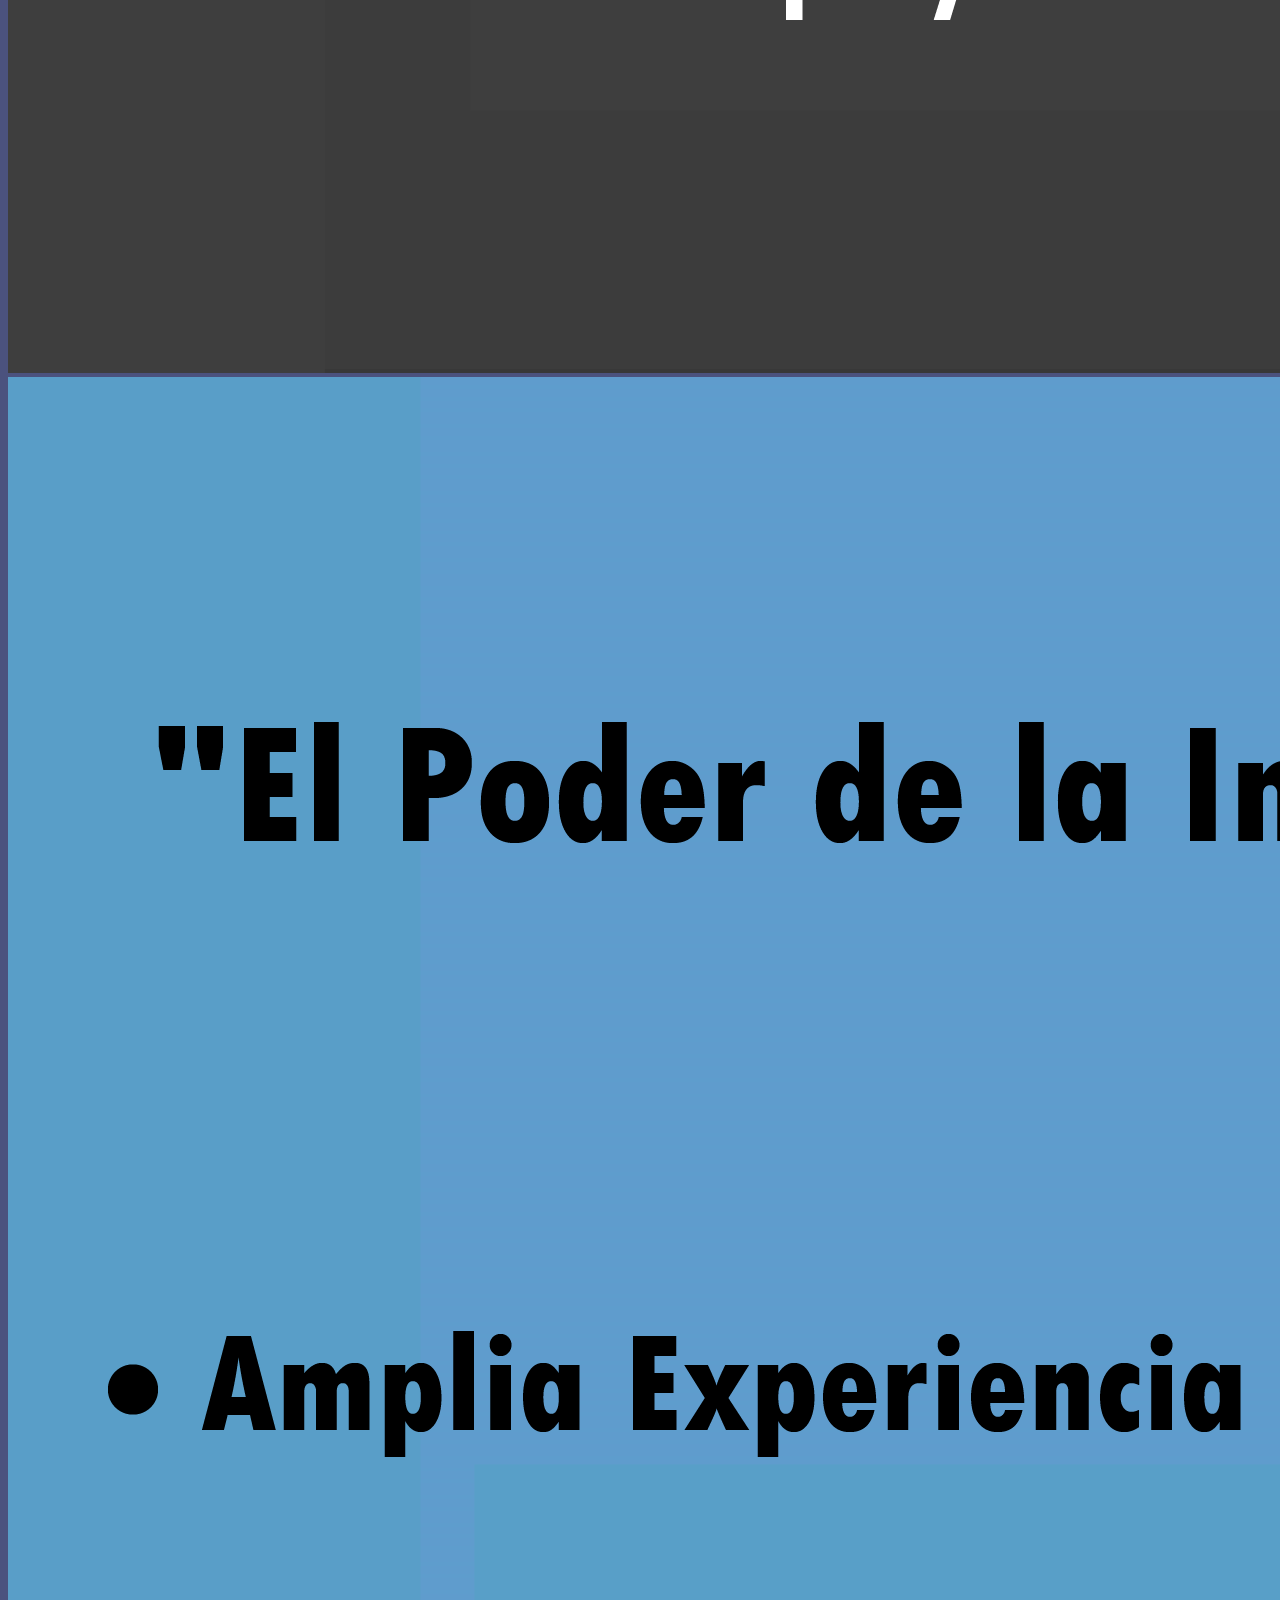
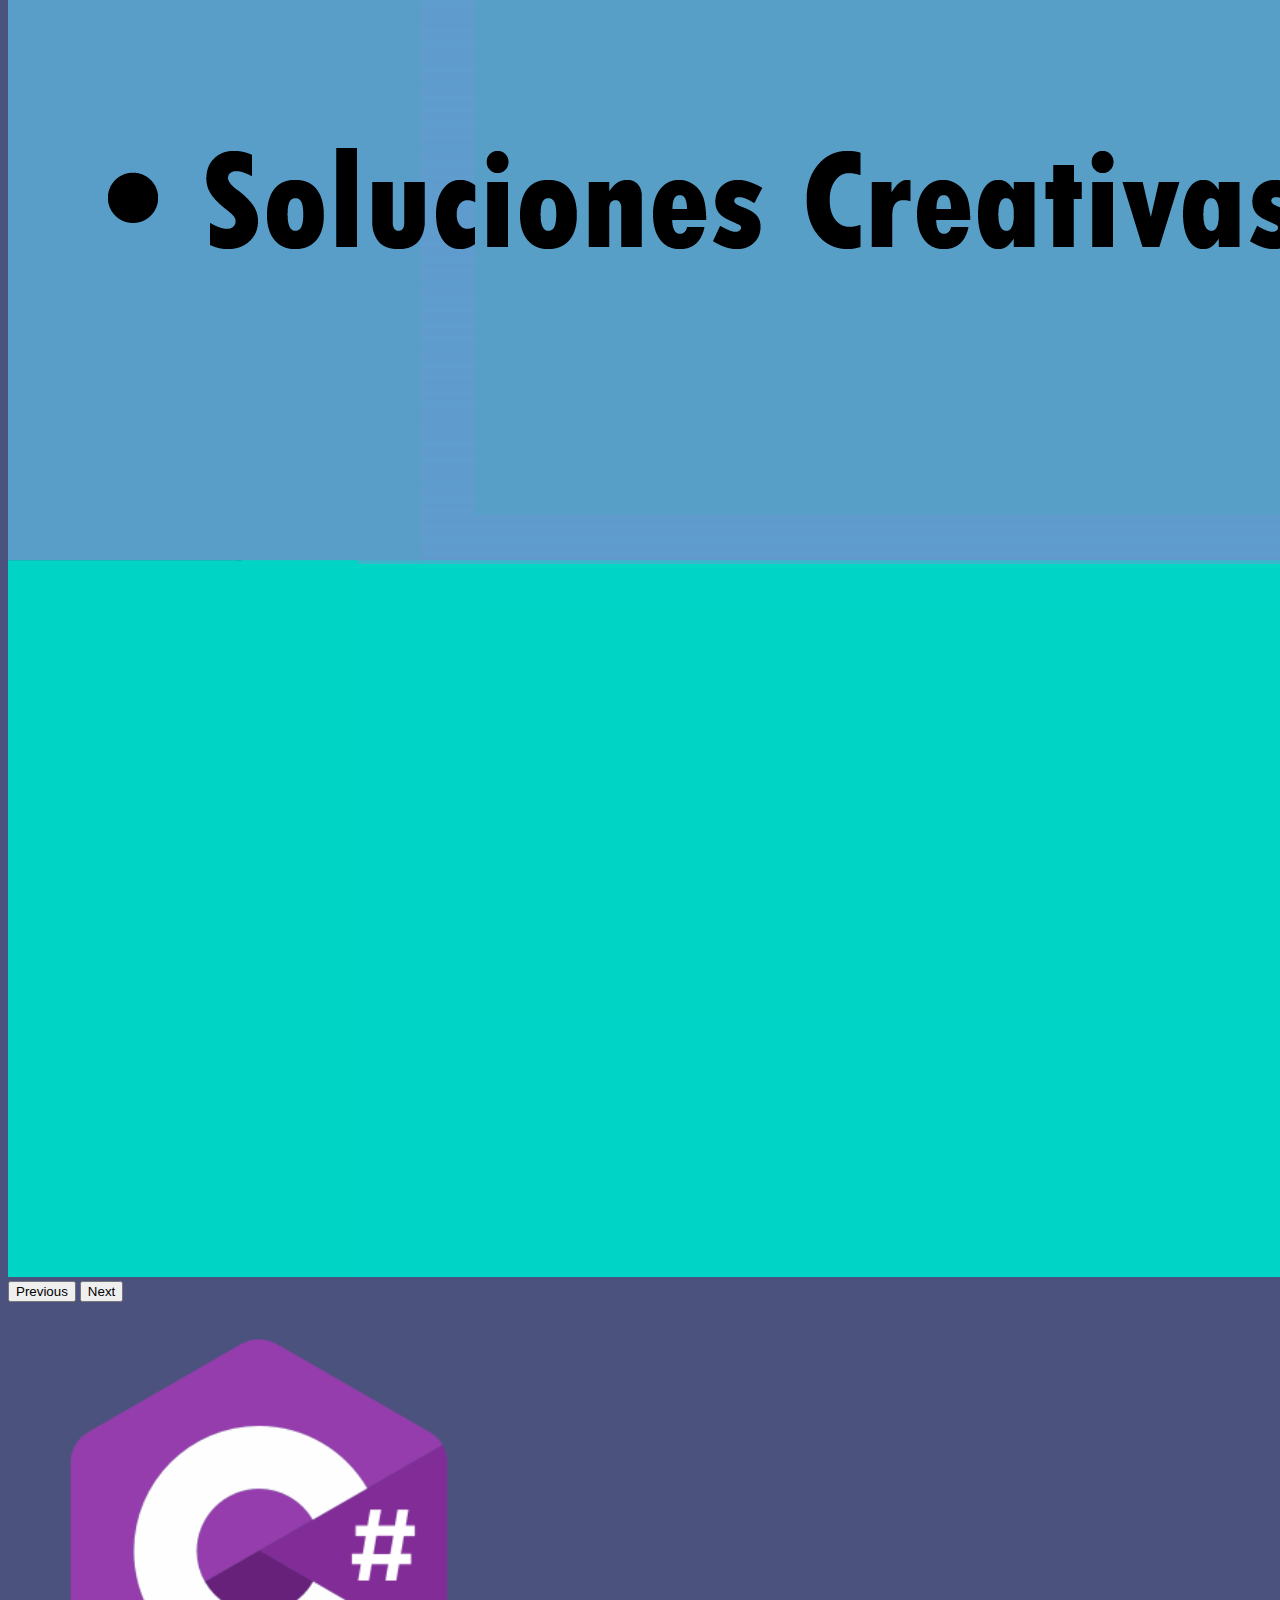
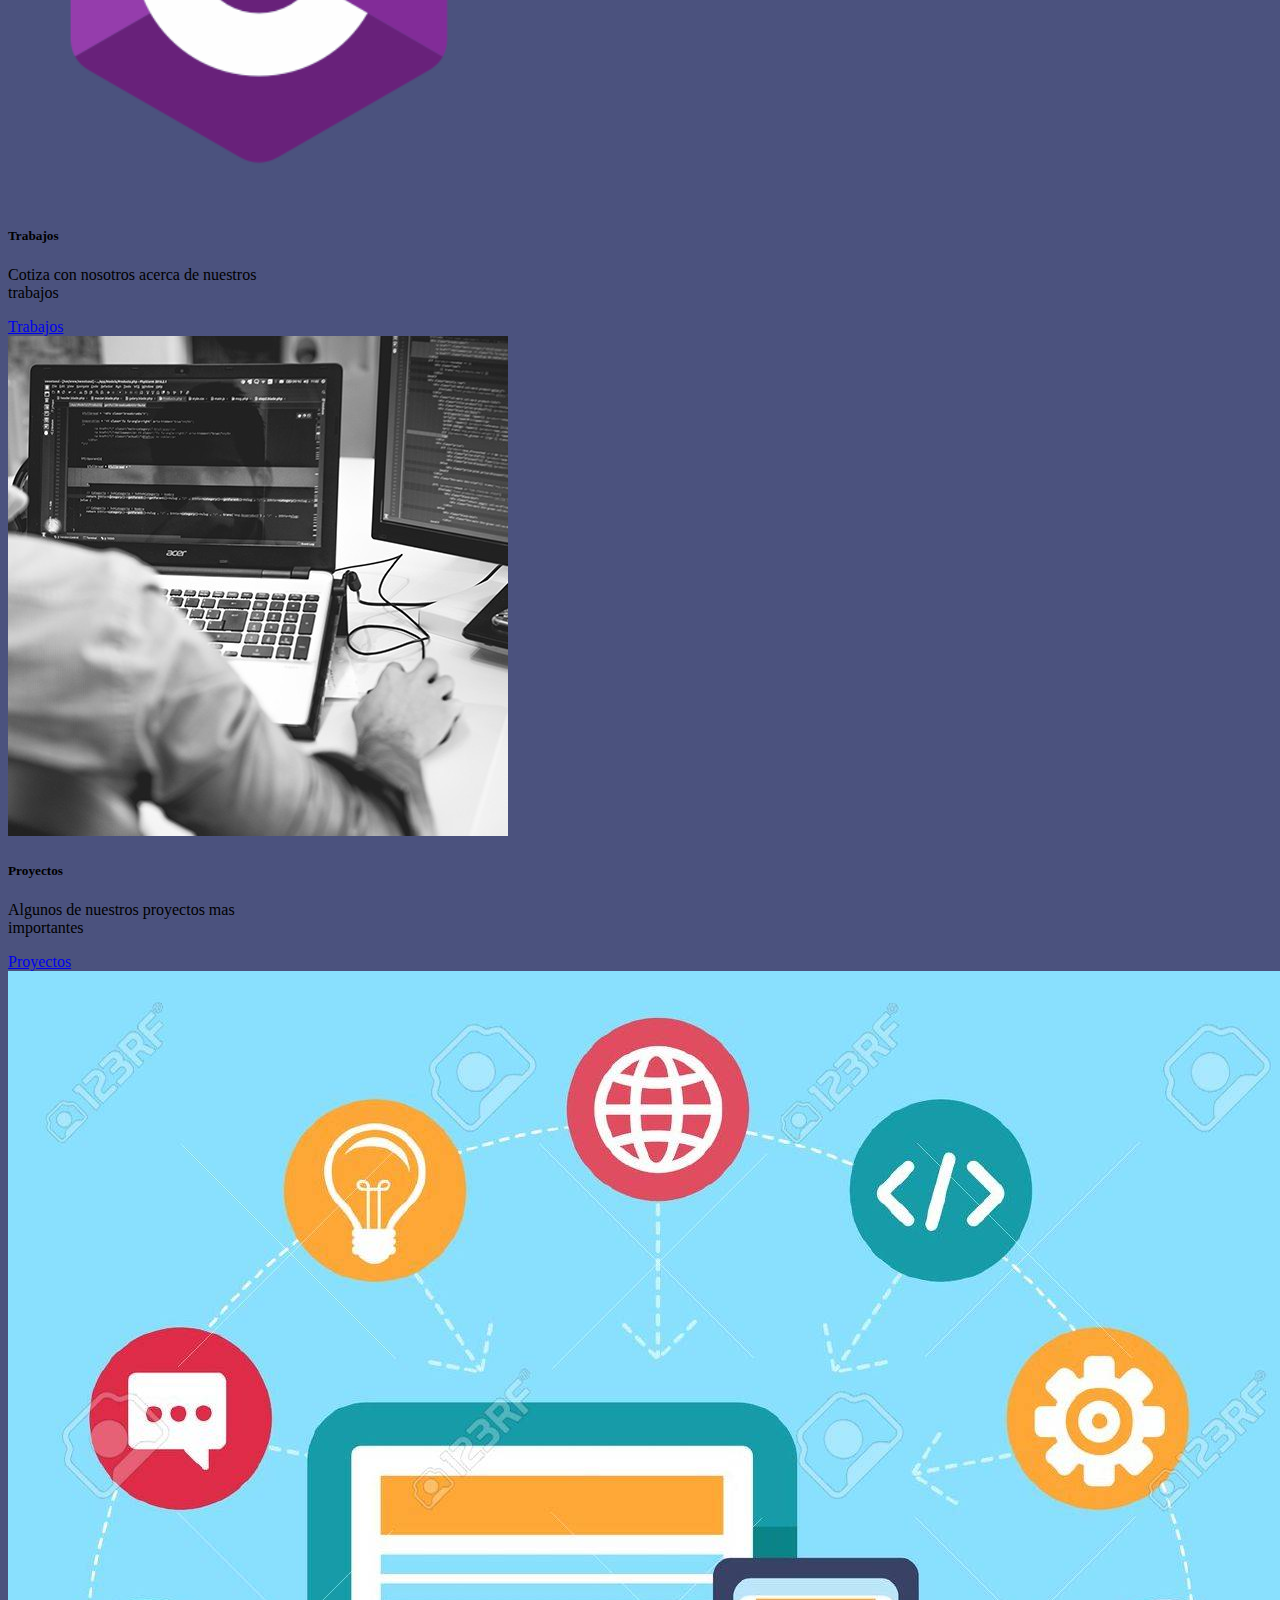
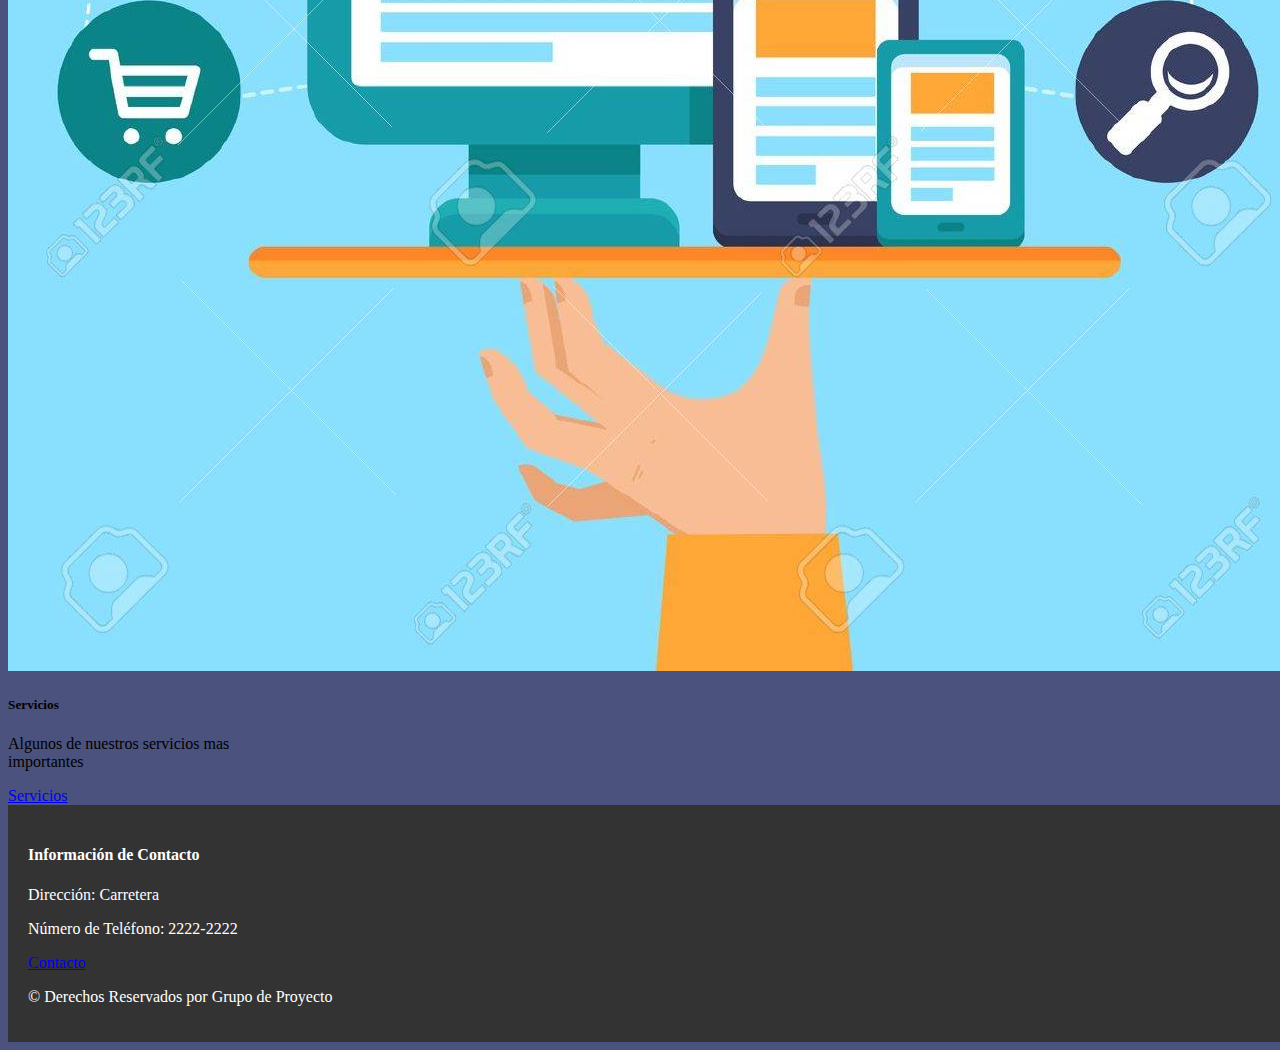
==== commit 71f9b05b: "Actualizacion pagina contacto" ====
--- a/index.html
+++ b/index.html
@@ -10,7 +10,7 @@
   <body>
     <nav class="navbar navbar-expand-lg bg-dark">
         <div class="container-fluid">
-          <a class="navbar-brand" href="index.html">AMACS</a>
+          <a class="navbar-brand" href="index.html">AMACCS</a>
           <button class="navbar-toggler" type="button" data-bs-toggle="collapse" data-bs-target="#navbarNav" aria-controls="navbarNav" aria-expanded="false" aria-label="Toggle navigation">
             <span class="navbar-toggler-icon"></span>
           </button>
@@ -29,7 +29,7 @@
                 <a class="nav-link" href="paginas/servicios.html">Servicios</a>
               </li>
               <li class="nav-item">
-                <a class="nav-link" href="#">Contacto</a>
+                <a class="nav-link" href="paginas/contacto.html">Contacto</a>
               </li>
             </ul>
           </div>
--- a/style.css
+++ b/style.css
@@ -11,4 +11,4 @@
     padding: 20px;
     position: relative;
     width: 100%;
-}+}
